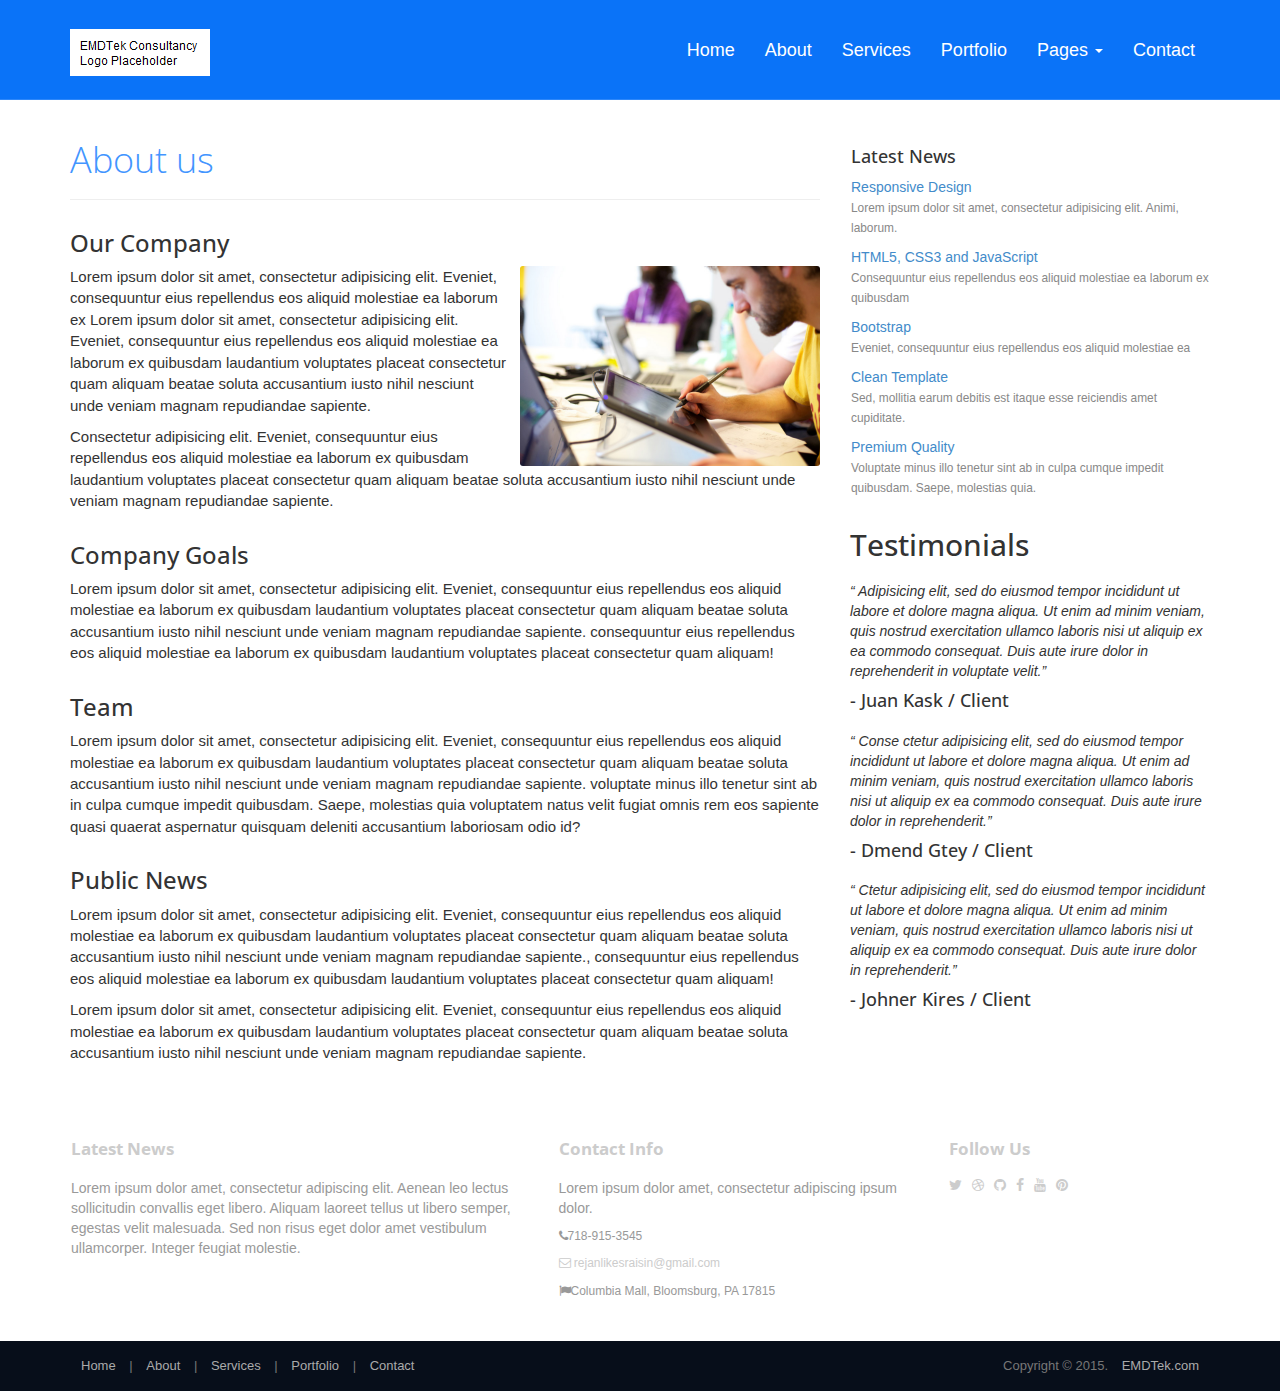
==== EDMTekSite/about.html @ 1e649f6c "few changes" ====
﻿<!DOCTYPE html>
<html lang="en">
<head>
	<meta charset="utf-8">
	<meta name="viewport" content="width=device-width, initial-scale=1.0">
	<meta name="description" content="EDMTek">
	<title>EDMTek</title>
	<link rel="favicon" href="assets/images/favicon.png">	
	<link rel="stylesheet" media="screen" href="http://fonts.googleapis.com/css?family=Open+Sans:300,400,700">
	<link rel="stylesheet" href="assets/css/bootstrap.min.css">
	<link rel="stylesheet" href="assets/css/font-awesome.min.css">
	<!-- Custom styles for our template -->
	<link rel="stylesheet" href="assets/css/bootstrap-theme.css" media="screen" >
	<link rel="stylesheet" href="assets/css/style.css">
	<!-- HTML5 shim and Respond.js IE8 support of HTML5 elements and media queries -->
	<!--[if lt IE 9]>
	<script src="assets/js/html5shiv.js"></script>
	<script src="assets/js/respond.min.js"></script>
	<![endif]-->
</head>

<body>
	<!-- Fixed navbar -->
	<div class="navbar navbar-inverse navbar-fixed-top headroom" >
		<div class="container">
			<div class="navbar-header">
				<!-- Button for smallest screens -->
				<button type="button" class="navbar-toggle" data-toggle="collapse" data-target=".navbar-collapse"><span class="icon-bar"></span> <span class="icon-bar"></span> <span class="icon-bar"></span> </button>
				<a class="navbar-brand" href="index.html"><img src="assets/images/logo.png" alt="EDMTek"></a>
			</div>
			<div class="navbar-collapse collapse">
				<ul class="nav navbar-nav pull-right">
					<li><a href="index.html">Home</a></li>
					<li class="active"><a href="about.html">About</a></li>
					<li><a href="services.html">Services</a></li>
					<li><a href="portfolio.html">Portfolio</a></li>
					<li class="dropdown">
						<a href="#" class="dropdown-toggle" data-toggle="dropdown">Pages <b class="caret"></b></a>
						<ul class="dropdown-menu">
							<li><a href="sidebar-right.html">Right Sidebar</a></li>
							<li><a href="#">Dummy Link1</a></li>
							<li><a href="#">Dummy Link2</a></li>
							<li><a href="#">Dummy Link3</a></li>
						</ul>
					</li>
					<li><a href="contact.html">Contact</a></li>
					
				</ul>
			</div><!--/.nav-collapse -->
		</div>
	</div> 
	<!-- /.navbar -->

	<header id="head" class="secondary"></header>

	<!-- container -->
	<div class="container">

		<div class="row">
			
			<!-- Article main content -->
			<article class="col-sm-8 maincontent">
				<header class="page-header">
					<h1 class="page-title">About us</h1>
				</header>
				<h3>Our Company</h3>
				<p><img src="assets/images/about.jpg" alt="" class="img-rounded pull-right" width="300" > Lorem ipsum dolor sit amet, consectetur adipisicing elit. Eveniet, consequuntur eius repellendus eos aliquid molestiae ea laborum ex Lorem ipsum dolor sit amet, consectetur adipisicing elit. Eveniet, consequuntur eius repellendus eos aliquid molestiae ea laborum ex quibusdam laudantium voluptates placeat consectetur quam aliquam beatae soluta accusantium iusto nihil nesciunt unde veniam magnam repudiandae sapiente.</p>
				<p>Consectetur adipisicing elit. Eveniet, consequuntur eius repellendus eos aliquid molestiae ea laborum ex quibusdam laudantium voluptates placeat consectetur quam aliquam beatae soluta accusantium iusto nihil nesciunt unde veniam magnam repudiandae sapiente.</p>
				<h3>Company Goals</h3>
				<p>Lorem ipsum dolor sit amet, consectetur adipisicing elit. Eveniet, consequuntur eius repellendus eos aliquid molestiae ea laborum ex quibusdam laudantium voluptates placeat consectetur quam aliquam beatae soluta accusantium iusto nihil nesciunt unde veniam magnam repudiandae sapiente. consequuntur eius repellendus eos aliquid molestiae ea laborum ex quibusdam laudantium voluptates placeat consectetur quam aliquam!</p>
				<h3>Team</h3>
				<p>Lorem ipsum dolor sit amet, consectetur adipisicing elit. Eveniet, consequuntur eius repellendus eos aliquid molestiae ea laborum ex quibusdam laudantium voluptates placeat consectetur quam aliquam beatae soluta accusantium iusto nihil nesciunt unde veniam magnam repudiandae sapiente. voluptate minus illo tenetur sint ab in culpa cumque impedit quibusdam. Saepe, molestias quia voluptatem natus velit fugiat omnis rem eos sapiente quasi quaerat aspernatur quisquam deleniti accusantium laboriosam odio id?</p>
				<h3>Public News</h3>
				<p>Lorem ipsum dolor sit amet, consectetur adipisicing elit. Eveniet, consequuntur eius repellendus eos aliquid molestiae ea laborum ex quibusdam laudantium voluptates placeat consectetur quam aliquam beatae soluta accusantium iusto nihil nesciunt unde veniam magnam repudiandae sapiente., consequuntur eius repellendus eos aliquid molestiae ea laborum ex quibusdam laudantium voluptates placeat consectetur quam aliquam!</p>
				<p>Lorem ipsum dolor sit amet, consectetur adipisicing elit. Eveniet, consequuntur eius repellendus eos aliquid molestiae ea laborum ex quibusdam laudantium voluptates placeat consectetur quam aliquam beatae soluta accusantium iusto nihil nesciunt unde veniam magnam repudiandae sapiente.</p>
				
			</article>
			<!-- /Article -->
			
			<!-- Sidebar -->
			<aside class="col-sm-4 sidebar sidebar-right">

				<div class="panel">
					<h4>Latest News</h4>
					<ul class="list-unstyled list-spaces">
						<li><a href="">Responsive Design</a><br><span class="small text-muted">Lorem ipsum dolor sit amet, consectetur adipisicing elit. Animi, laborum.</span></li>
						<li><a href="">HTML5, CSS3 and JavaScript</a><br><span class="small text-muted">Consequuntur eius repellendus eos aliquid molestiae ea laborum ex quibusdam</span></li>
						<li><a href="">Bootstrap</a><br><span class="small text-muted">Eveniet, consequuntur eius repellendus eos aliquid molestiae ea</span></li>
						<li><a href="">Clean Template</a><br><span class="small text-muted">Sed, mollitia earum debitis est itaque esse reiciendis amet cupiditate.</span></li>
						<li><a href="">Premium Quality</a><br><span class="small text-muted">Voluptate minus illo tenetur sint ab in culpa cumque impedit quibusdam. Saepe, molestias quia.</span></li>
					</ul>
				</div>
				
					 
		<div class="wrap one-line-heading"><h2 class="line">Testimonials</h2><div class="line-after" style="width: 198px;"></div></div>
		<ul class="testimonials">
		  <li><em>“ Adipisicing elit, sed do eiusmod tempor incididunt ut labore et dolore magna aliqua. Ut enim ad minim veniam, quis nostrud exercitation ullamco laboris nisi ut aliquip ex ea commodo consequat. Duis aute irure dolor in reprehenderit in voluptate velit.”</em><h4>- Juan Kask / Client</h4></li>
		  <li><em>“ Conse ctetur adipisicing elit, sed do eiusmod tempor incididunt ut labore et dolore magna aliqua. Ut enim ad minim veniam, quis nostrud exercitation ullamco laboris nisi ut aliquip ex ea commodo consequat. Duis aute irure dolor in reprehenderit.”</em><h4>- Dmend Gtey / Client</h4></li>
		  <li><em>“ Ctetur adipisicing elit, sed do eiusmod tempor incididunt ut labore et dolore magna aliqua. Ut enim ad minim veniam, quis nostrud exercitation ullamco laboris nisi ut aliquip ex ea commodo consequat. Duis aute irure dolor in reprehenderit.”</em><h4>- Johner Kires / Client</h4></li>
		</ul> 

			</aside>
			<!-- /Sidebar -->

		</div>
	</div>	<!-- /container -->
	
	<footer id="footer" class="top-space">

		<div class="footer1">
			<div class="container">
				<div class="row">
					<div class="col-md-5 panel">
						<h3 class="panel-title">Latest News</h3>
						<div class="panel-body">
							<p>Lorem ipsum dolor amet, consectetur adipiscing elit. Aenean leo lectus sollicitudin convallis eget libero. Aliquam laoreet tellus ut libero semper, egestas velit malesuada. Sed non risus eget dolor amet vestibulum ullamcorper. Integer feugiat molestie.</p> 
						</div>
					</div>

					<div class="col-md-4 panel contact"> 
						<h3 class="panel-title">Contact Info</h3>
						<div class="panel-body">
						<p>Lorem ipsum dolor amet, consectetur adipiscing ipsum dolor.</p>
						<ul>
						  <li><i class="fa fa-phone"></i>718-915-3545</li>
						  <li><a href="#"><i class="fa fa-envelope-o"></i> rejanlikesraisin@gmail.com</a></li>
						  <li><i class="fa fa-flag"></i>Columbia Mall, Bloomsburg, PA 17815</li>
						</ul> 
						</div>
					</div>

					<div class="col-md-3 panel">
						<h3 class="panel-title">Follow Us</h3>
						<div class="panel-body">
							<p class="follow-me-icons">
								<a href=""><i class="fa fa-twitter fa-2"></i></a>
								<a href=""><i class="fa fa-dribbble fa-2"></i></a>
								<a href=""><i class="fa fa-github fa-2"></i></a>
								<a href=""><i class="fa fa-facebook fa-2"></i></a>
								<a href=""><i class="fa fa-youtube fa-2"></i></a>
								<a href=""><i class="fa fa-pinterest fa-2"></i></a>
							</p>	
						</div>
					</div>
			
				</div> <!-- /row of panels -->
			</div>
		</div>

		<div class="footer2">
			<div class="container">
				<div class="row">
					
					<div class="col-md-6 panel">
						<div class="panel-body">
							<p class="simplenav">
								<a href="index.html">Home</a> | 
								<a href="about.html">About</a> |
								<a href="services.html">Services</a> |
								<a href="portfolio.html">Portfolio</a> |
								<a href="contact.html">Contact</a> 
							</p>
						</div>
					</div>

					<div class="col-md-6 panel">
						<div class="panel-body">
							<p class="text-right">
								Copyright &copy; 2015. <a href="http://emdtek.com/" rel="develop">EMDTek.com</a> 
							</p>
						</div>
					</div>

				</div> <!-- /row of panels -->
			</div>
		</div>

	</footer>	

	<!-- JavaScript libs are placed at the end of the document so the pages load faster -->
	<script src="http://ajax.googleapis.com/ajax/libs/jquery/1.10.2/jquery.min.js"></script>
	<script src="http://netdna.bootstrapcdn.com/bootstrap/3.0.0/js/bootstrap.min.js"></script>
	<script src="assets/js/headroom.min.js"></script>
	<script src="assets/js/jQuery.headroom.min.js"></script>
	<script src="assets/js/custom.js"></script>
</body>
</html>
---- EDMTekSite/assets/css/style.css ----
/*General*/
h1, h2, h3, h4, h5, h6 {
	font-family: "Open sans", Helvetica, Arial;
}
p {
	font-size: 15px;
}
h1, .h1, h2, .h2, h3, .h3 {
	margin-top: 30px;
}
blockquote {
	font-style: italic;
	font-family: Georgia;
	color: #999;
	margin: 30px 0 30px;
}
label {
	color: #777;
}
.herotxt h2 {
	font-size: 35px;
}
.herotxt p {
	font-size: 20px;
}
.highlight {
	margin-top: 40px;
	border-left: 1px solid rgba(255, 255, 255, 0.16);
}
.highlight:first-child {
	border: none;
}
element.style {
}
.headroom {
	-webkit-transition: all 0.4s ease-out;
	-moz-transition: all 0.4s ease-out;
	-o-transition: all 0.4s ease-out;
	transition: all 0.4s ease-out;
}
.navbar-nav .dropdown-menu {
	left: -5px;
	font-size: 13px;
	background-color: rgba(21, 76, 119, 0.95);
}
.navbar-inverse .navbar-nav > li > a, .navbar-inverse .navbar-nav > .open ul > a {
	color: rgba(255, 255, 255, 1);
}
.navbar-inverse {
	background: #0A73F8;
}
.navbar-nav>li>a {
	font-size: 18px;
}
.navbar-fixed-top, .navbar-fixed-bottom { 
z-index: 9999;
}
.btn-action, .btn-primary {
color: #FFEFD7;
background-image: -webkit-linear-gradient(top, #1ACEA9 0%, #149E82 100%);
background-image: linear-gradient(to bottom, #1ACEA9 0%, #149E82 100%);
}
/* Header */
#head {
	background: #181015 url( ../images/bg_header.jpg) no-repeat;
	background-size: cover;
	min-height: 520px;
	text-align: center;
	padding-top: 240px;
	color: white;
	font-family: "Open sans", Helvetica, Arial;
	font-weight: 300;
}
#head.secondary {
	height: 100px;
	min-height: 100px;
	padding-top: 0px;
}
#head .lead {
	font-family: "Open sans", Helvetica, Arial;
	font-size: 44px;
	margin-bottom: 6px;
	color: white;
	line-height: 1.15em;
}
#head .tagline {
	color: rgba(255,255,255,0.75);
	margin-bottom: 25px;
}
#head .tagline a {
	color: #fff;
}
#head .btn {
	margin-bottom: 10px;
}
#head .btn-default {
	text-shadow: none;
	background: transparent;
	color: rgba(255,255,255,.5);
	-webkit-box-shadow: inset 0px 0px 0px 3px rgba(255,255,255,.5);
	-moz-box-shadow: inset 0px 0px 0px 3px rgba(255,255,255,.5);
	box-shadow: inset 0px 0px 0px 3px rgba(255,255,255,.5);
	background: transparent;
}
#head .btn-default:hover,  #head .btn-default:focus {
	color: rgba(255,255,255,.8);
	-webkit-box-shadow: inset 0px 0px 0px 3px rgba(255,255,255,.8);
	-moz-box-shadow: inset 0px 0px 0px 3px rgba(255,255,255,.8);
	box-shadow: inset 0px 0px 0px 3px rgba(255,255,255,.8);
	background: transparent;
}
#head .btn-default:active,  #head .btn-default.active {
	color: #fff;
	-webkit-box-shadow: inset 0px 0px 0px 3px #fff;
	-moz-box-shadow: inset 0px 0px 0px 3px #fff;
	box-shadow: inset 0px 0px 0px 3px #fff;
	background: transparent;
}
.panel {
	margin-bottom: 0px;
	background-color: transparent;
	border: 1px solid transparent;
	border-radius: 0px;
	-webkit-box-shadow: none;
	box-shadow: none;
}
.panel-body {
	padding: 0px;
}
.sectionBox {
	padding: 35px 0 40px;
}
.btn-action, .btn-primary {
	color: #FFEFD7;
	background-image: -webkit-linear-gradient(top, #0ecfec 0%, #09bed9 100%);
	background-image: linear-gradient(to bottom, #0ecfec 0%, #09bed9 100%);
 filter: progid:DXImageTransform.Microsoft.gradient(startColorstr='#0ecfec22', endColorstr='#09bed900', GradientType=0);
 filter: progid:DXImageTransform.Microsoft.gradient(enabled = false);
	background-repeat: repeat-x;
	border: 0 none;
}
.btn-action:hover, .btn-primary:hover {
	background: #04a0b7;
}
.slideUp {
	top: -100px;
}
.headroom {
	-webkit-transition: all 0.4s ease-out;
	-moz-transition: all 0.4s ease-out;
	-o-transition: all 0.4s ease-out;
	transition: all 0.4s ease-out;
}
.serviceslist .btn {
	padding: 10px 38px;
	font-weight: bold;
	border: 0 none;
	-webkit-border-radius: 3px;
	-moz-border-radius: 3px;
	border-radius: 3px;
}
/* Highlights*/
.highlight {
	margin-top: 40px;
}
.h-caption {
	text-align: center;
}
.h-caption i {
	display: block;
	font-size: 54px;
	color: #fff;
	margin-bottom: 36px;
}
.h-caption h4 {
	color: #fff;
	font-size: 22px;
	font-weight: normal;
	margin-bottom: 20px;
}
.jumbotron p {
	font-size: inherit;
	color: #bdbdbd;
	font-size: 16px;
	padding: 0px 10px;
}
.h-body {
}
.jumbotron {
	background-color: #d44900;
}
.page-title {
	margin-top: 20px;
	font-weight: 300;
	color: #4295FF;
}
.text-muted {
	color: #888;
}
.breadcrumb {
	background: none;
	padding: 0;
	margin: 30px 0 0px 0;
}
ul.list-spaces li {
	margin-bottom: 10px;
}
.bgColor1 {
	background-color: #323a47;
	color: #fff;
}
.bgColor1 .fa {
	color: #fff;
}
/* Helpers */
.container-full {
	margin: 0 auto;
	width: 100%;
}
.top-space {
	margin-top: 35px;
}
.top-margin {
	margin-top: 20px;
}
img {
	max-width: 100%;
}
img.pull-right {
	margin-left: 10px;
}
img.pull-left {
	margin-right: 10px;
}
#map {
	width: 100%;
	height: 280px;
}
#social {
	margin-top: 50px;
	margin-bottom: 50px;
}
#social .wrapper {
	width: 340px;
	margin: 0 auto;
}
.sidebar {
	padding-top: 36px;
	padding-bottom: 30px;
}
.sidebar .panel {
	margin-bottom: 20px;
}
.sidebar h1, .sidebar .h1, .sidebar h2, .sidebar .h2, .sidebar h3, .sidebar .h3 {
	margin-top: 20px;
}
/* Footer */
.footer1 {
	background: #fff;
	padding: 30px 0 0 0;
	font-size: 12px;
	color: #999;
}
.footer1 a {
	color: #ccc;
}
.footer1 a:hover {
	color: #fff;
}
.footer1 .panel {
	margin-bottom: 30px;
}
.footer1 .panel-title {
	font-size: 17px;
	font-weight: bold;
	color: #ccc;
	margin: 0 0 20px;
}
.footer1 .entry-meta {
	border-top: 1px solid #ccc;
	border-bottom: 1px solid #ccc;
	margin: 0 0 35px 0;
	padding: 2px 0;
	color: #888888;
	font-size: 12px;
	font-size: 0.75rem;
}
.footer1 .entry-meta a {
	color: #333333;
}
.footer1 .entry-meta .meta-in {
	border-top: 1px solid #ccc;
	border-bottom: 1px solid #ccc;
	padding: 10px 0;
}
.follow-me-icons {
	font-size: 30px;
}
.follow-me-icons i {
	float: left;
	margin: 0 10px 0 0;
}
.footer2 {
	background: #070E1A;
	padding: 15px 0;
	color: #777;
	font-size: 13px;
}
.footer2 a {
	color: #aaa;
	padding: 0px 10px;
	font-size: 13px;
}
.footer1 p {
	font-size: 14px;
}
.footer2 a:hover {
	color: #fff;
}
.footer2 p {
	margin: 0;
	font-size: 13px;
}
.panel-simplenav {
	margin-left: -5px;
}
.panel-simplenav a {
	margin: 0 5px;
}
/* carousel */
#quote-carousel {
	padding: 0 10px 30px 10px;
	margin-top: 30px 0px 0px;
}
/* Control buttons  */
#quote-carousel .carousel-control {
	background: none;
	color: #222;
	font-size: 2.3em;
	text-shadow: none;
	margin-top: 30px;
}
/* Previous button  */
#quote-carousel .carousel-control.left {
	left: -12px;
}
/* Next button  */
#quote-carousel .carousel-control.right {
	right: -12px !important;
}
/* Changes the position of the indicators */
#quote-carousel .carousel-indicators {
	right: 50%;
	top: auto;
	bottom: 0px;
	margin-right: -19px;
}
/* Changes the color of the indicators */
#quote-carousel .carousel-indicators li {
	background: #c0c0c0;
}
.item p {
	font-size: 16px;
}
#quote-carousel .carousel-indicators .active {
	background: #333333;
}
#quote-carousel img {
	width: 250px;
	height: 100px;
}
/* End carousel */

.item blockquote {
	border-left: none;
	margin: 0;
}
.item blockquote img {
	margin-bottom: 10px;
}
.item blockquote p:before {
	content: "\f10d";
	font-family: 'Fontawesome';
	float: left;
	margin-right: 10px;
}
.contact ul {
	padding: 0px;
}
.contact ul li {
	margin-bottom: 10px;
	list-style: none;
}
footer ul li {
	list-style: none;
}
#map-canvas {
	height: 100%;
	margin: 0px;
	padding: 0px
}
.thumbnail h4{
font-weight:600;
}
/* ------- */
.one-line-heading {
text-align: left;
}
.testimonials {
list-style: none;
padding: 0;
margin: 0;
}
.testimonials li {
padding: 10px 0 10px 0;
}
em {
font-style: italic;
}
.testimonials li h4 {
padding-top: 10px;
margin: 0;
}

.isotopeWrapper article {
	margin-bottom: 30px;
}
#portfolio {
}
#portfolio img {
	width: 100%;
}
#portfolio article p {
	margin-bottom: 1.45em;
	/*set next row on the baseline*/
}
nav#filter {
	margin-bottom: 1.5em;
}
nav#filter li {
	display: inline-block;
	margin: 0 0 0 5px;
}
nav#filter a {
	padding: 4px 12px;
	line-height: 20px;
	border: 1px solid #323a47;
	text-decoration: none;
	color: #323a47;
}
nav#filter a.current {
	background: #323a47;
	color: #fff;
}
.iconColor .fa {
	color: #ee0c45;
}
.portfolio-items article img {
	width: 100%;
}
.portfolio-item {
	display: block;
	position: relative;
	-webkit-transition: all 0.2s ease-in-out;
	-moz-transition: all 0.2s ease-in-out;
	-o-transition: all 0.2s ease-in-out;
	transition: all 0.2s ease-in-out;
}
.portfolio-item img {
	-webkit-transition: all 300ms linear;
	-moz-transition: all 300ms linear;
	-o-transition: all 300ms linear;
	-ms-transition: all 300ms linear;
	transition: all 300ms linear;
}
.portfolio-item .portfolio-desc {
	display: block;
	opacity: 0;
	position: absolute;
	width: 100%;
	left: 0;
	top: 0;
	color: rgba(220, 220, 220, 1);
}
.fancybox-overlay {
	background: rgba(0, 0, 0, 0.64);
}
.portfolio-item:hover .portfolio-desc {
	padding-top: 20%;
	height: 100%;
	transition: all 200ms ease-in-out 0s;
	opacity: 1;
	background: rgba(24, 123, 189, 0.66);
}
.isotope-item {
	margin-bottom: 25px;
	display: inline-block;
	list-style: none;
}
.portfolio-item .portfolio-desc a {
	color: #fff;
	text-align: center;
	display: block;
}
.portfolio-item .portfolio-desc a:hover {
	/*text-shadow: 2px 2px 1px rgba(0, 0, 0, 0.7);*/
	text-decoration: none;
}
.portfolio-item .portfolio-desc .folio-info {
	top: -20px;
	padding: 30px;
	height: 0;
	opacity: 0;
	position: relative;
}
.portfolio-item:hover .folio-info {
	height: 100%;
	opacity: 1;
	transition: all 500ms ease-in-out 0s;
	top: 5px;
}
.portfolio-item .portfolio-desc .folio-info h5 {
	text-transform: uppercase;
	text-align: center;
	font-weight: bold;
	font-size: 1.4em;
}
.portfolio-item .portfolio-desc .folio-info p {
	color: #ffffff;
	font-size: 12px;
}
#quote-carousel .carousel-indicators li {
	display: inline-block;
	margin: 0px 5px;
	width: 25px;
	height: 8px;
	border-radius:0px !important;
}
/**
  MEDIA QUERIES
*/
@media (max-width: 767px) {
#head {
	min-height: 420px;
	padding-top: 160px;
}
#head .lead {
	font-size: 34px;
}
}

/* Small devices (tablets, 768px and up) */
@media (min-width: 768px) {
#quote-carousel {
	margin-bottom: 0;
	padding: 0 40px 30px 40px;
	margin-top: 30px;
}
}

@media (max-width: 767px) {
.navbar-collapse ul {
	text-align: right;
	margin-right: 0px;
}
}

/* Small devices (tablets, up to 768px) */
@media (max-width: 768px) {
/* Make the indicators larger for easier clicking with fingers/thumb on mobile */    
#quote-carousel .carousel-indicators {
	bottom: -20px !important;
}
.navbar-inverse .navbar-collapse, .navbar-inverse .navbar-form {
	border-color: #101010;
	overflow: hidden;
}
.navbar-inverse .navbar-nav .open .dropdown-menu>li>a {
	color: #fff;
}
#quote-carousel .carousel-indicators li {
	display: inline-block;
	margin: 0px 5px;
	width: 25px;
	height: 15px;
	border-radius:0px !important;
}

#quote-carousel .carousel-indicators li.active {
	margin: 0px 5px;
	width: 20px;
	height: 20px;
}
}
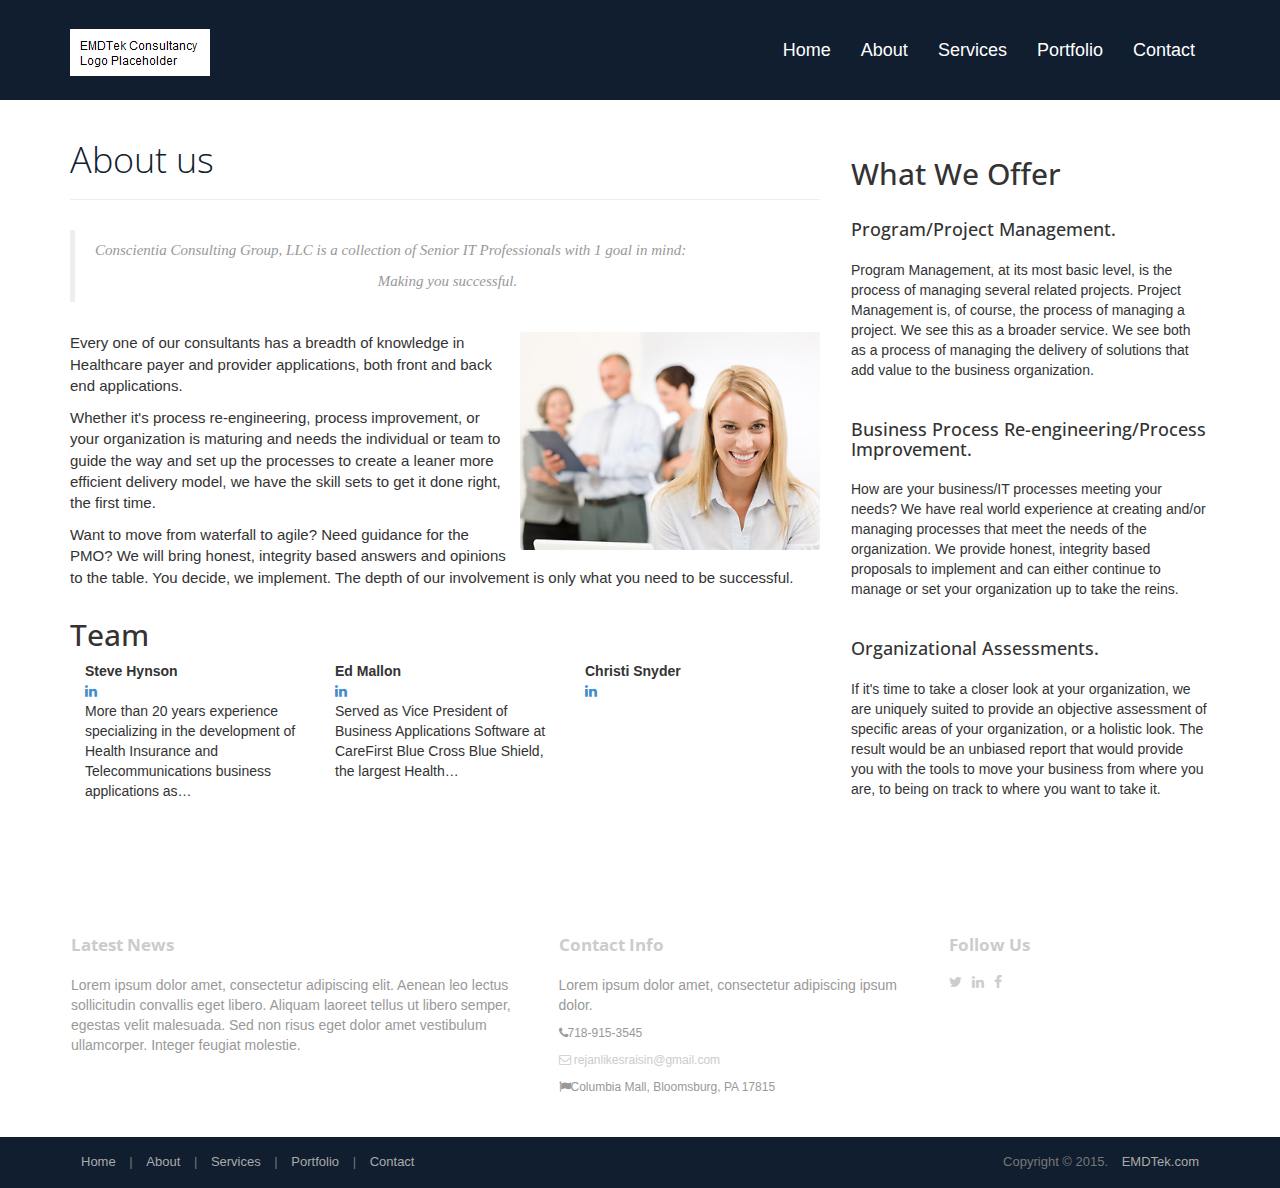
==== commit a3efb7a0: "Content changes" ====
--- a/EDMTekSite/about.html
+++ b/EDMTekSite/about.html
@@ -1,187 +1,196 @@
 ﻿<!DOCTYPE html>
 <html lang="en">
 <head>
-	<meta charset="utf-8">
-	<meta name="viewport" content="width=device-width, initial-scale=1.0">
-	<meta name="description" content="EDMTek">
-	<title>EDMTek</title>
-	<link rel="favicon" href="assets/images/favicon.png">	
-	<link rel="stylesheet" media="screen" href="http://fonts.googleapis.com/css?family=Open+Sans:300,400,700">
-	<link rel="stylesheet" href="assets/css/bootstrap.min.css">
-	<link rel="stylesheet" href="assets/css/font-awesome.min.css">
-	<!-- Custom styles for our template -->
-	<link rel="stylesheet" href="assets/css/bootstrap-theme.css" media="screen" >
-	<link rel="stylesheet" href="assets/css/style.css">
-	<!-- HTML5 shim and Respond.js IE8 support of HTML5 elements and media queries -->
-	<!--[if lt IE 9]>
-	<script src="assets/js/html5shiv.js"></script>
-	<script src="assets/js/respond.min.js"></script>
-	<![endif]-->
+    <meta charset="utf-8">
+    <meta name="viewport" content="width=device-width, initial-scale=1.0">
+    <meta name="description" content="MCG Consulting Inc.">
+    <title>MCG Consulting Inc.</title>
+    <link rel="favicon" href="assets/images/favicon.png">
+    <link rel="stylesheet" media="screen" href="http://fonts.googleapis.com/css?family=Open+Sans:300,400,700">
+    <link rel="stylesheet" href="assets/css/bootstrap.min.css">
+    <link rel="stylesheet" href="assets/css/font-awesome.min.css">
+    <!-- Custom styles for our template -->
+    <link rel="stylesheet" href="assets/css/bootstrap-theme.css" media="screen">
+    <link rel="stylesheet" href="assets/css/style.css">
+    <!-- HTML5 shim and Respond.js IE8 support of HTML5 elements and media queries -->
+    <!--[if lt IE 9]>
+    <script src="assets/js/html5shiv.js"></script>
+    <script src="assets/js/respond.min.js"></script>
+    <![endif]-->
 </head>
 
 <body>
-	<!-- Fixed navbar -->
-	<div class="navbar navbar-inverse navbar-fixed-top headroom" >
-		<div class="container">
-			<div class="navbar-header">
-				<!-- Button for smallest screens -->
-				<button type="button" class="navbar-toggle" data-toggle="collapse" data-target=".navbar-collapse"><span class="icon-bar"></span> <span class="icon-bar"></span> <span class="icon-bar"></span> </button>
-				<a class="navbar-brand" href="index.html"><img src="assets/images/logo.png" alt="EDMTek"></a>
-			</div>
-			<div class="navbar-collapse collapse">
-				<ul class="nav navbar-nav pull-right">
-					<li><a href="index.html">Home</a></li>
-					<li class="active"><a href="about.html">About</a></li>
-					<li><a href="services.html">Services</a></li>
-					<li><a href="portfolio.html">Portfolio</a></li>
-					<li class="dropdown">
-						<a href="#" class="dropdown-toggle" data-toggle="dropdown">Pages <b class="caret"></b></a>
-						<ul class="dropdown-menu">
-							<li><a href="sidebar-right.html">Right Sidebar</a></li>
-							<li><a href="#">Dummy Link1</a></li>
-							<li><a href="#">Dummy Link2</a></li>
-							<li><a href="#">Dummy Link3</a></li>
-						</ul>
-					</li>
-					<li><a href="contact.html">Contact</a></li>
-					
-				</ul>
-			</div><!--/.nav-collapse -->
-		</div>
-	</div> 
-	<!-- /.navbar -->
+    <!-- Fixed navbar -->
+    <div class="navbar navbar-inverse navbar-fixed-top headroom">
+        <div class="container">
+            <div class="navbar-header">
+                <!-- Button for smallest screens -->
+                <button type="button" class="navbar-toggle" data-toggle="collapse" data-target=".navbar-collapse"><span class="icon-bar"></span> <span class="icon-bar"></span> <span class="icon-bar"></span> </button>
+                <a class="navbar-brand" href="index.html"><img src="assets/images/logo.png" alt="MCG Consulting Inc."></a>
+            </div>
+            <div class="navbar-collapse collapse">
+                <ul class="nav navbar-nav pull-right">
+                    <li><a href="index.html">Home</a></li>
+                    <li class="active"><a href="about.html">About</a></li>
+                    <li><a href="services.html">Services</a></li>
+                    <li><a href="portfolio.html">Portfolio</a></li>
+                    <li><a href="contact.html">Contact</a></li>
+                </ul>
+            </div><!--/.nav-collapse -->
+        </div>
+    </div>
+    <!-- /.navbar -->
 
-	<header id="head" class="secondary"></header>
+    <header id="head" class="secondary"></header>
 
-	<!-- container -->
-	<div class="container">
+    <!-- container -->
+    <div class="container">
 
-		<div class="row">
-			
-			<!-- Article main content -->
-			<article class="col-sm-8 maincontent">
-				<header class="page-header">
-					<h1 class="page-title">About us</h1>
-				</header>
-				<h3>Our Company</h3>
-				<p><img src="assets/images/about.jpg" alt="" class="img-rounded pull-right" width="300" > Lorem ipsum dolor sit amet, consectetur adipisicing elit. Eveniet, consequuntur eius repellendus eos aliquid molestiae ea laborum ex Lorem ipsum dolor sit amet, consectetur adipisicing elit. Eveniet, consequuntur eius repellendus eos aliquid molestiae ea laborum ex quibusdam laudantium voluptates placeat consectetur quam aliquam beatae soluta accusantium iusto nihil nesciunt unde veniam magnam repudiandae sapiente.</p>
-				<p>Consectetur adipisicing elit. Eveniet, consequuntur eius repellendus eos aliquid molestiae ea laborum ex quibusdam laudantium voluptates placeat consectetur quam aliquam beatae soluta accusantium iusto nihil nesciunt unde veniam magnam repudiandae sapiente.</p>
-				<h3>Company Goals</h3>
-				<p>Lorem ipsum dolor sit amet, consectetur adipisicing elit. Eveniet, consequuntur eius repellendus eos aliquid molestiae ea laborum ex quibusdam laudantium voluptates placeat consectetur quam aliquam beatae soluta accusantium iusto nihil nesciunt unde veniam magnam repudiandae sapiente. consequuntur eius repellendus eos aliquid molestiae ea laborum ex quibusdam laudantium voluptates placeat consectetur quam aliquam!</p>
-				<h3>Team</h3>
-				<p>Lorem ipsum dolor sit amet, consectetur adipisicing elit. Eveniet, consequuntur eius repellendus eos aliquid molestiae ea laborum ex quibusdam laudantium voluptates placeat consectetur quam aliquam beatae soluta accusantium iusto nihil nesciunt unde veniam magnam repudiandae sapiente. voluptate minus illo tenetur sint ab in culpa cumque impedit quibusdam. Saepe, molestias quia voluptatem natus velit fugiat omnis rem eos sapiente quasi quaerat aspernatur quisquam deleniti accusantium laboriosam odio id?</p>
-				<h3>Public News</h3>
-				<p>Lorem ipsum dolor sit amet, consectetur adipisicing elit. Eveniet, consequuntur eius repellendus eos aliquid molestiae ea laborum ex quibusdam laudantium voluptates placeat consectetur quam aliquam beatae soluta accusantium iusto nihil nesciunt unde veniam magnam repudiandae sapiente., consequuntur eius repellendus eos aliquid molestiae ea laborum ex quibusdam laudantium voluptates placeat consectetur quam aliquam!</p>
-				<p>Lorem ipsum dolor sit amet, consectetur adipisicing elit. Eveniet, consequuntur eius repellendus eos aliquid molestiae ea laborum ex quibusdam laudantium voluptates placeat consectetur quam aliquam beatae soluta accusantium iusto nihil nesciunt unde veniam magnam repudiandae sapiente.</p>
-				
-			</article>
-			<!-- /Article -->
-			
-			<!-- Sidebar -->
-			<aside class="col-sm-4 sidebar sidebar-right">
+        <div class="row">
 
-				<div class="panel">
-					<h4>Latest News</h4>
-					<ul class="list-unstyled list-spaces">
-						<li><a href="">Responsive Design</a><br><span class="small text-muted">Lorem ipsum dolor sit amet, consectetur adipisicing elit. Animi, laborum.</span></li>
-						<li><a href="">HTML5, CSS3 and JavaScript</a><br><span class="small text-muted">Consequuntur eius repellendus eos aliquid molestiae ea laborum ex quibusdam</span></li>
-						<li><a href="">Bootstrap</a><br><span class="small text-muted">Eveniet, consequuntur eius repellendus eos aliquid molestiae ea</span></li>
-						<li><a href="">Clean Template</a><br><span class="small text-muted">Sed, mollitia earum debitis est itaque esse reiciendis amet cupiditate.</span></li>
-						<li><a href="">Premium Quality</a><br><span class="small text-muted">Voluptate minus illo tenetur sint ab in culpa cumque impedit quibusdam. Saepe, molestias quia.</span></li>
-					</ul>
-				</div>
-				
-					 
-		<div class="wrap one-line-heading"><h2 class="line">Testimonials</h2><div class="line-after" style="width: 198px;"></div></div>
-		<ul class="testimonials">
-		  <li><em>“ Adipisicing elit, sed do eiusmod tempor incididunt ut labore et dolore magna aliqua. Ut enim ad minim veniam, quis nostrud exercitation ullamco laboris nisi ut aliquip ex ea commodo consequat. Duis aute irure dolor in reprehenderit in voluptate velit.”</em><h4>- Juan Kask / Client</h4></li>
-		  <li><em>“ Conse ctetur adipisicing elit, sed do eiusmod tempor incididunt ut labore et dolore magna aliqua. Ut enim ad minim veniam, quis nostrud exercitation ullamco laboris nisi ut aliquip ex ea commodo consequat. Duis aute irure dolor in reprehenderit.”</em><h4>- Dmend Gtey / Client</h4></li>
-		  <li><em>“ Ctetur adipisicing elit, sed do eiusmod tempor incididunt ut labore et dolore magna aliqua. Ut enim ad minim veniam, quis nostrud exercitation ullamco laboris nisi ut aliquip ex ea commodo consequat. Duis aute irure dolor in reprehenderit.”</em><h4>- Johner Kires / Client</h4></li>
-		</ul> 
+            <!-- Article main content -->
+            <article class="col-sm-8 maincontent">
+                <header class="page-header">
+                    <h1 class="page-title">About us</h1>
+                </header>
 
-			</aside>
-			<!-- /Sidebar -->
+                <blockquote>
+                    <p>Conscientia Consulting Group, LLC is a collection of Senior IT Professionals with 1 goal in mind:</p>
+                    <p class="text-center">Making you successful.</p>
+                </blockquote>
+                <p><img src="assets/images/about.jpg" alt="" class="img-rounded pull-right" width="300"> </p>
+                <p>Every one of our consultants has a breadth of knowledge in Healthcare payer and provider applications, both front and back end applications.</p>
+                <p>Whether it's process re-engineering, process improvement, or your organization is maturing and needs the individual or team to guide the way and set up the processes to create a leaner more efficient delivery model, we have the skill sets to get it done right, the first time.</p>
+                <p>Want to move from waterfall to agile?  Need guidance for the PMO?  We will bring honest, integrity based answers and opinions to the table.  You decide, we implement.  The depth of our involvement is only what you need to be successful.</p>
+                <h2>Team</h2>
+                <div class="container-fluid">
+                    <div class="row">
+                        <div class="col-md-4">
+                            <address>
+                                <strong>Steve Hynson</strong><br>
+                                <a href="http://www.linkedin.com/in/stevehynson"><i class="fa fa-linkedin fa-2"></i></a><br>
+                                More than 20 years experience specializing in the development of Health Insurance and Telecommunications business applications as…
+                            </address>
+                        </div>
+                        <div class="col-md-4">
+                            <address>
+                                <strong>Ed Mallon</strong><br>
+                                <a href="http://www.linkedin.com/in/emallon"><i class="fa fa-linkedin fa-2"></i></a><br>
+                                Served as Vice President of Business Applications Software at CareFirst Blue Cross Blue Shield, the largest Health…
+                            </address>
+                        </div>
+                        <div class="col-md-4">
+                            <address>
+                                <strong>Christi Snyder</strong><br>
+                                <a href="http://www.linkedin.com/in/christilsnyder" title=""><i class="fa fa-linkedin fa-2"></i></a><br>
+                            </address>
+                        </div>
+                    </div>
+                </div>
+            </article>
+            <!-- /Article -->
+            <!-- Sidebar -->
+            <aside class="col-sm-4 sidebar sidebar-right">
+                <div class="panel">
+                    <div class="wrap one-line-heading">
+                        <h2 class="line">What We Offer</h2>
+                        <div class="line-after" style="width: 198px;"></div>
+                    </div>
+                    <ul class="list-unstyled list-spaces testimonials">
+                        <li>
+                            <h4>Program/Project Management.</h4><br>
+                            <span>Program Management, at its most basic level, is the process of managing several related projects. Project Management is, of course, the process of managing a project. We see this as a broader service. We see both as a process of managing the delivery of solutions that add value to the business organization.</span>
+                        </li>
+                        <li>
+                            <h4>Business Process Re-engineering/Process Improvement.</h4><br>
+                            <span>How are your business/IT processes meeting your needs? We have real world experience at creating and/or managing processes that meet the needs of the organization. We provide honest, integrity based proposals to implement and can either continue to manage or set your organization up to take the reins.</span>
+                        </li>
+                        <li>
+                            <h4>Organizational Assessments.</h4><br>
+                            <span>If it's time to take a closer look at your organization, we are uniquely suited to provide an objective assessment of specific areas of your organization, or a holistic look. The result would be an unbiased report that would provide you with the tools to move your business from where you are, to being on track to where you want to take it.</span>
+                        </li>
+                    </ul>
+                </div>
+            </aside>
+            <!-- /Sidebar -->
 
-		</div>
-	</div>	<!-- /container -->
-	
-	<footer id="footer" class="top-space">
+        </div>
+    </div>	<!-- /container -->
 
-		<div class="footer1">
-			<div class="container">
-				<div class="row">
-					<div class="col-md-5 panel">
-						<h3 class="panel-title">Latest News</h3>
-						<div class="panel-body">
-							<p>Lorem ipsum dolor amet, consectetur adipiscing elit. Aenean leo lectus sollicitudin convallis eget libero. Aliquam laoreet tellus ut libero semper, egestas velit malesuada. Sed non risus eget dolor amet vestibulum ullamcorper. Integer feugiat molestie.</p> 
-						</div>
-					</div>
+    <footer id="footer" class="top-space">
 
-					<div class="col-md-4 panel contact"> 
-						<h3 class="panel-title">Contact Info</h3>
-						<div class="panel-body">
-						<p>Lorem ipsum dolor amet, consectetur adipiscing ipsum dolor.</p>
-						<ul>
-						  <li><i class="fa fa-phone"></i>718-915-3545</li>
-						  <li><a href="#"><i class="fa fa-envelope-o"></i> rejanlikesraisin@gmail.com</a></li>
-						  <li><i class="fa fa-flag"></i>Columbia Mall, Bloomsburg, PA 17815</li>
-						</ul> 
-						</div>
-					</div>
+        <div class="footer1">
+            <div class="container">
+                <div class="row">
+                    <div class="col-md-5 panel">
+                        <h3 class="panel-title">Latest News</h3>
+                        <div class="panel-body">
+                            <p>Lorem ipsum dolor amet, consectetur adipiscing elit. Aenean leo lectus sollicitudin convallis eget libero. Aliquam laoreet tellus ut libero semper, egestas velit malesuada. Sed non risus eget dolor amet vestibulum ullamcorper. Integer feugiat molestie.</p>
+                        </div>
+                    </div>
 
-					<div class="col-md-3 panel">
-						<h3 class="panel-title">Follow Us</h3>
-						<div class="panel-body">
-							<p class="follow-me-icons">
-								<a href=""><i class="fa fa-twitter fa-2"></i></a>
-								<a href=""><i class="fa fa-dribbble fa-2"></i></a>
-								<a href=""><i class="fa fa-github fa-2"></i></a>
-								<a href=""><i class="fa fa-facebook fa-2"></i></a>
-								<a href=""><i class="fa fa-youtube fa-2"></i></a>
-								<a href=""><i class="fa fa-pinterest fa-2"></i></a>
-							</p>	
-						</div>
-					</div>
-			
-				</div> <!-- /row of panels -->
-			</div>
-		</div>
+                    <div class="col-md-4 panel contact">
+                        <h3 class="panel-title">Contact Info</h3>
+                        <div class="panel-body">
+                            <p>Lorem ipsum dolor amet, consectetur adipiscing ipsum dolor.</p>
+                            <ul>
+                                <li><i class="fa fa-phone"></i>718-915-3545</li>
+                                <li><a href="#"><i class="fa fa-envelope-o"></i> rejanlikesraisin@gmail.com</a></li>
+                                <li><i class="fa fa-flag"></i>Columbia Mall, Bloomsburg, PA 17815</li>
+                            </ul>
+                        </div>
+                    </div>
 
-		<div class="footer2">
-			<div class="container">
-				<div class="row">
-					
-					<div class="col-md-6 panel">
-						<div class="panel-body">
-							<p class="simplenav">
-								<a href="index.html">Home</a> | 
-								<a href="about.html">About</a> |
-								<a href="services.html">Services</a> |
-								<a href="portfolio.html">Portfolio</a> |
-								<a href="contact.html">Contact</a> 
-							</p>
-						</div>
-					</div>
+                    <div class="col-md-3 panel">
+                        <h3 class="panel-title">Follow Us</h3>
+                        <div class="panel-body">
+                            <p class="follow-me-icons">
+                                <a href=""><i class="fa fa-twitter fa-2"></i></a>
+                                <a href=""><i class="fa fa-linkedin fa-2"></i></a>
+                                <a href=""><i class="fa fa-facebook fa-2"></i></a>
+                            </p>
+                        </div>
+                    </div>
 
-					<div class="col-md-6 panel">
-						<div class="panel-body">
-							<p class="text-right">
-								Copyright &copy; 2015. <a href="http://emdtek.com/" rel="develop">EMDTek.com</a> 
-							</p>
-						</div>
-					</div>
+                </div> <!-- /row of panels -->
+            </div>
+        </div>
 
-				</div> <!-- /row of panels -->
-			</div>
-		</div>
+        <div class="footer2">
+            <div class="container">
+                <div class="row">
 
-	</footer>	
+                    <div class="col-md-6 panel">
+                        <div class="panel-body">
+                            <p class="simplenav">
+                                <a href="index.html">Home</a> |
+                                <a href="about.html">About</a> |
+                                <a href="services.html">Services</a> |
+                                <a href="portfolio.html">Portfolio</a> |
+                                <a href="contact.html">Contact</a>
+                            </p>
+                        </div>
+                    </div>
 
-	<!-- JavaScript libs are placed at the end of the document so the pages load faster -->
-	<script src="http://ajax.googleapis.com/ajax/libs/jquery/1.10.2/jquery.min.js"></script>
-	<script src="http://netdna.bootstrapcdn.com/bootstrap/3.0.0/js/bootstrap.min.js"></script>
-	<script src="assets/js/headroom.min.js"></script>
-	<script src="assets/js/jQuery.headroom.min.js"></script>
-	<script src="assets/js/custom.js"></script>
+                    <div class="col-md-6 panel">
+                        <div class="panel-body">
+                            <p class="text-right">
+                                Copyright &copy; 2015. <a href="http://emdtek.com/" rel="develop">EMDTek.com</a>
+                            </p>
+                        </div>
+                    </div>
+
+                </div> <!-- /row of panels -->
+            </div>
+        </div>
+
+    </footer>
+
+    <!-- JavaScript libs are placed at the end of the document so the pages load faster -->
+    <script src="http://ajax.googleapis.com/ajax/libs/jquery/1.10.2/jquery.min.js"></script>
+    <script src="http://netdna.bootstrapcdn.com/bootstrap/3.0.0/js/bootstrap.min.js"></script>
+    <script src="assets/js/headroom.min.js"></script>
+    <script src="assets/js/jQuery.headroom.min.js"></script>
+    <script src="assets/js/custom.js"></script>
 </body>
-</html>+</html> --- a/EDMTekSite/assets/css/style.css
+++ b/EDMTekSite/assets/css/style.css
@@ -47,7 +47,8 @@
 	color: rgba(255, 255, 255, 1);
 }
 .navbar-inverse {
-	background: #0A73F8;
+	background: #101e2f;
+    border-color: #101e2f;
 }
 .navbar-nav>li>a {
 	font-size: 18px;
@@ -62,11 +63,11 @@
 }
 /* Header */
 #head {
-	background: #181015 url( ../images/bg_header.jpg) no-repeat;
+	background: #101e2f url( ../images/bg_header.jpg) no-repeat;
 	background-size: cover;
-	min-height: 520px;
+	min-height: 420px;
 	text-align: center;
-	padding-top: 240px;
+	padding-top: 140px;
 	color: white;
 	font-family: "Open sans", Helvetica, Arial;
 	font-weight: 300;
@@ -192,7 +193,7 @@
 .page-title {
 	margin-top: 20px;
 	font-weight: 300;
-	color: #4295FF;
+	color: #101e2f;
 }
 .text-muted {
 	color: #888;
@@ -301,7 +302,7 @@
 	margin: 0 10px 0 0;
 }
 .footer2 {
-	background: #070E1A;
+	background: #101e2f;
 	padding: 15px 0;
 	color: #777;
 	font-size: 13px;
@@ -572,7 +573,7 @@
 	bottom: -20px !important;
 }
 .navbar-inverse .navbar-collapse, .navbar-inverse .navbar-form {
-	border-color: #101010;
+	border-color: #101E2F;
 	overflow: hidden;
 }
 .navbar-inverse .navbar-nav .open .dropdown-menu>li>a {
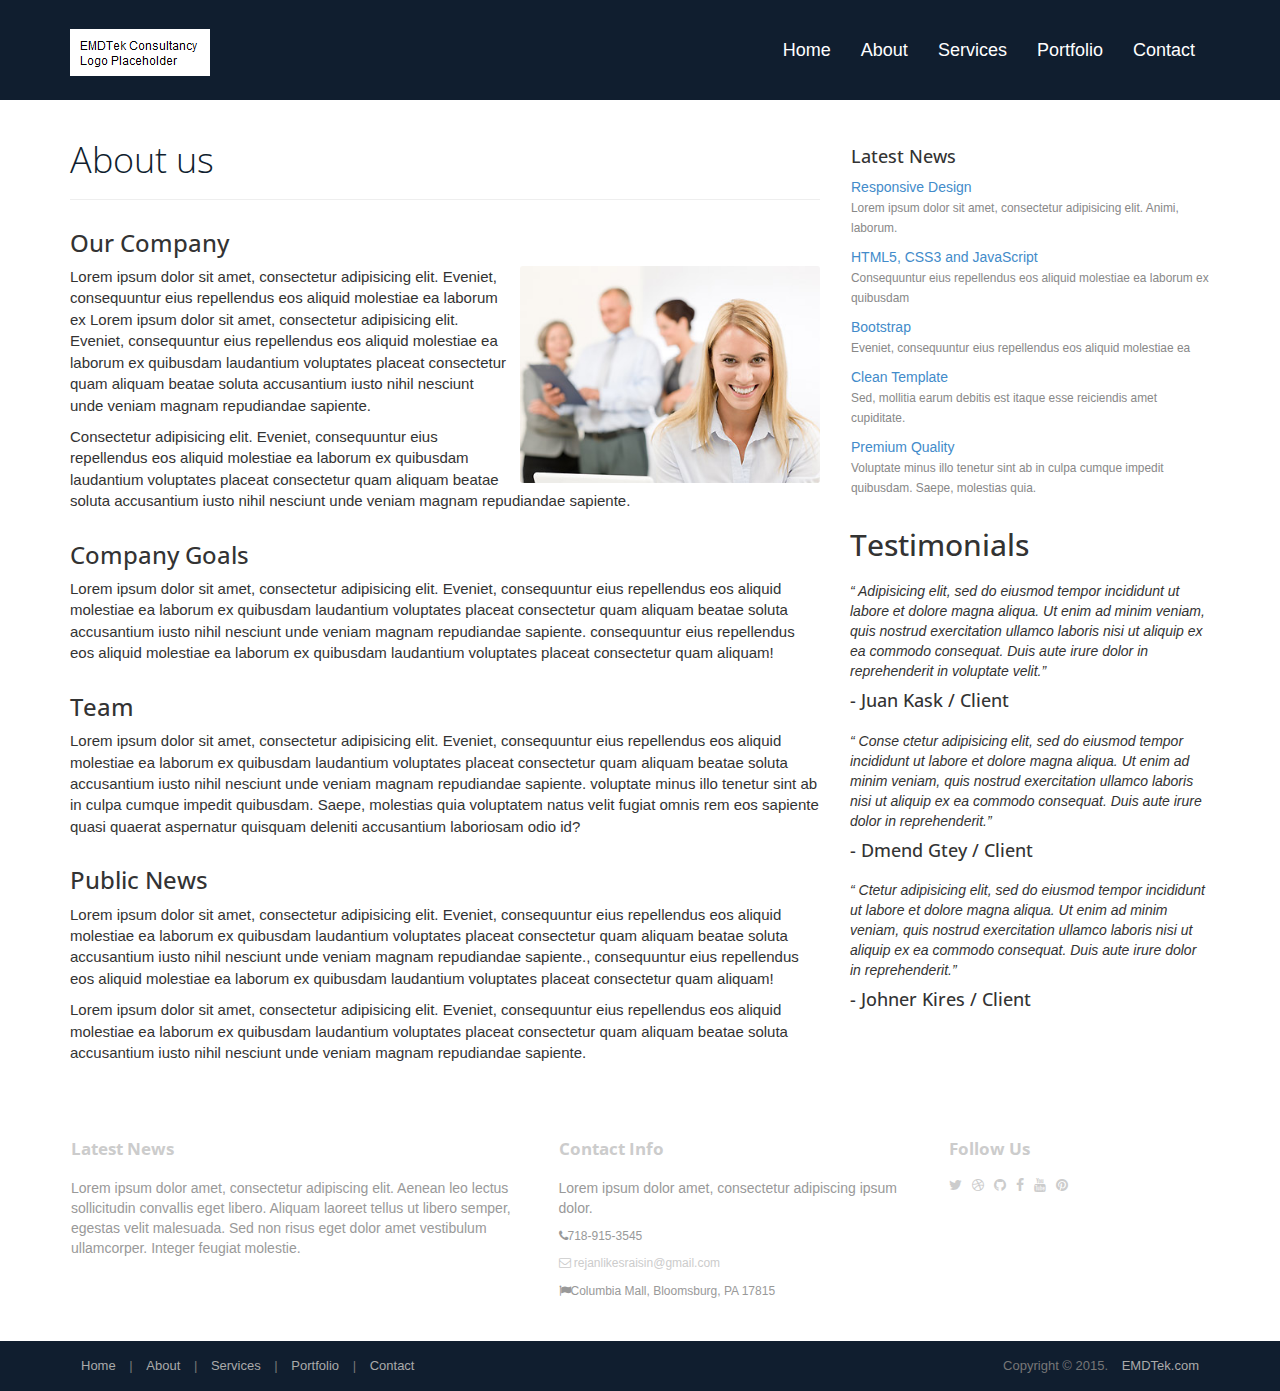
==== commit cee41149: "Link changes" ====
--- a/EDMTekSite/about.html
+++ b/EDMTekSite/about.html
@@ -1,196 +1,178 @@
 ﻿<!DOCTYPE html>
 <html lang="en">
 <head>
-    <meta charset="utf-8">
-    <meta name="viewport" content="width=device-width, initial-scale=1.0">
-    <meta name="description" content="MCG Consulting Inc.">
-    <title>MCG Consulting Inc.</title>
-    <link rel="favicon" href="assets/images/favicon.png">
-    <link rel="stylesheet" media="screen" href="http://fonts.googleapis.com/css?family=Open+Sans:300,400,700">
-    <link rel="stylesheet" href="assets/css/bootstrap.min.css">
-    <link rel="stylesheet" href="assets/css/font-awesome.min.css">
-    <!-- Custom styles for our template -->
-    <link rel="stylesheet" href="assets/css/bootstrap-theme.css" media="screen">
-    <link rel="stylesheet" href="assets/css/style.css">
-    <!-- HTML5 shim and Respond.js IE8 support of HTML5 elements and media queries -->
-    <!--[if lt IE 9]>
-    <script src="assets/js/html5shiv.js"></script>
-    <script src="assets/js/respond.min.js"></script>
-    <![endif]-->
+	<meta charset="utf-8">
+	<meta name="viewport" content="width=device-width, initial-scale=1.0">
+	<meta name="description" content="EDMTek">
+	<title>EDMTek</title>
+	<link rel="favicon" href="assets/images/favicon.png">	
+	<link rel="stylesheet" media="screen" href="http://fonts.googleapis.com/css?family=Open+Sans:300,400,700">
+	<link rel="stylesheet" href="assets/css/bootstrap.min.css">
+	<link rel="stylesheet" href="assets/css/font-awesome.min.css">
+	<!-- Custom styles for our template -->
+	<link rel="stylesheet" href="assets/css/bootstrap-theme.css" media="screen" >
+	<link rel="stylesheet" href="assets/css/style.css">
+	<!-- HTML5 shim and Respond.js IE8 support of HTML5 elements and media queries -->
+	<!--[if lt IE 9]>
+	<script src="assets/js/html5shiv.js"></script>
+	<script src="assets/js/respond.min.js"></script>
+	<![endif]-->
 </head>
 
 <body>
-    <!-- Fixed navbar -->
-    <div class="navbar navbar-inverse navbar-fixed-top headroom">
-        <div class="container">
-            <div class="navbar-header">
-                <!-- Button for smallest screens -->
-                <button type="button" class="navbar-toggle" data-toggle="collapse" data-target=".navbar-collapse"><span class="icon-bar"></span> <span class="icon-bar"></span> <span class="icon-bar"></span> </button>
-                <a class="navbar-brand" href="index.html"><img src="assets/images/logo.png" alt="MCG Consulting Inc."></a>
-            </div>
-            <div class="navbar-collapse collapse">
-                <ul class="nav navbar-nav pull-right">
-                    <li><a href="index.html">Home</a></li>
-                    <li class="active"><a href="about.html">About</a></li>
-                    <li><a href="services.html">Services</a></li>
-                    <li><a href="portfolio.html">Portfolio</a></li>
-                    <li><a href="contact.html">Contact</a></li>
-                </ul>
-            </div><!--/.nav-collapse -->
-        </div>
-    </div>
-    <!-- /.navbar -->
+	<!-- Fixed navbar -->
+	<div class="navbar navbar-inverse navbar-fixed-top headroom" >
+		<div class="container">
+			<div class="navbar-header">
+				<!-- Button for smallest screens -->
+				<button type="button" class="navbar-toggle" data-toggle="collapse" data-target=".navbar-collapse"><span class="icon-bar"></span> <span class="icon-bar"></span> <span class="icon-bar"></span> </button>
+				<a class="navbar-brand" href="index.html"><img src="assets/images/logo.png" alt="EDMTek"></a>
+			</div>
+			<div class="navbar-collapse collapse">
+				<ul class="nav navbar-nav pull-right">
+					<li><a href="index.html">Home</a></li>
+					<li class="active"><a href="about.html">About</a></li>
+					<li><a href="services.html">Services</a></li>
+					<li><a href="portfolio.html">Portfolio</a></li>
+					<li><a href="contact.html">Contact</a></li>
+					
+				</ul>
+			</div><!--/.nav-collapse -->
+		</div>
+	</div> 
+	<!-- /.navbar -->
 
-    <header id="head" class="secondary"></header>
+	<header id="head" class="secondary"></header>
 
-    <!-- container -->
-    <div class="container">
+	<!-- container -->
+	<div class="container">
 
-        <div class="row">
+		<div class="row">
+			
+			<!-- Article main content -->
+			<article class="col-sm-8 maincontent">
+				<header class="page-header">
+					<h1 class="page-title">About us</h1>
+				</header>
+				<h3>Our Company</h3>
+				<p><img src="assets/images/about.jpg" alt="" class="img-rounded pull-right" width="300" > Lorem ipsum dolor sit amet, consectetur adipisicing elit. Eveniet, consequuntur eius repellendus eos aliquid molestiae ea laborum ex Lorem ipsum dolor sit amet, consectetur adipisicing elit. Eveniet, consequuntur eius repellendus eos aliquid molestiae ea laborum ex quibusdam laudantium voluptates placeat consectetur quam aliquam beatae soluta accusantium iusto nihil nesciunt unde veniam magnam repudiandae sapiente.</p>
+				<p>Consectetur adipisicing elit. Eveniet, consequuntur eius repellendus eos aliquid molestiae ea laborum ex quibusdam laudantium voluptates placeat consectetur quam aliquam beatae soluta accusantium iusto nihil nesciunt unde veniam magnam repudiandae sapiente.</p>
+				<h3>Company Goals</h3>
+				<p>Lorem ipsum dolor sit amet, consectetur adipisicing elit. Eveniet, consequuntur eius repellendus eos aliquid molestiae ea laborum ex quibusdam laudantium voluptates placeat consectetur quam aliquam beatae soluta accusantium iusto nihil nesciunt unde veniam magnam repudiandae sapiente. consequuntur eius repellendus eos aliquid molestiae ea laborum ex quibusdam laudantium voluptates placeat consectetur quam aliquam!</p>
+				<h3>Team</h3>
+				<p>Lorem ipsum dolor sit amet, consectetur adipisicing elit. Eveniet, consequuntur eius repellendus eos aliquid molestiae ea laborum ex quibusdam laudantium voluptates placeat consectetur quam aliquam beatae soluta accusantium iusto nihil nesciunt unde veniam magnam repudiandae sapiente. voluptate minus illo tenetur sint ab in culpa cumque impedit quibusdam. Saepe, molestias quia voluptatem natus velit fugiat omnis rem eos sapiente quasi quaerat aspernatur quisquam deleniti accusantium laboriosam odio id?</p>
+				<h3>Public News</h3>
+				<p>Lorem ipsum dolor sit amet, consectetur adipisicing elit. Eveniet, consequuntur eius repellendus eos aliquid molestiae ea laborum ex quibusdam laudantium voluptates placeat consectetur quam aliquam beatae soluta accusantium iusto nihil nesciunt unde veniam magnam repudiandae sapiente., consequuntur eius repellendus eos aliquid molestiae ea laborum ex quibusdam laudantium voluptates placeat consectetur quam aliquam!</p>
+				<p>Lorem ipsum dolor sit amet, consectetur adipisicing elit. Eveniet, consequuntur eius repellendus eos aliquid molestiae ea laborum ex quibusdam laudantium voluptates placeat consectetur quam aliquam beatae soluta accusantium iusto nihil nesciunt unde veniam magnam repudiandae sapiente.</p>
+				
+			</article>
+			<!-- /Article -->
+			
+			<!-- Sidebar -->
+			<aside class="col-sm-4 sidebar sidebar-right">
 
-            <!-- Article main content -->
-            <article class="col-sm-8 maincontent">
-                <header class="page-header">
-                    <h1 class="page-title">About us</h1>
-                </header>
+				<div class="panel">
+					<h4>Latest News</h4>
+					<ul class="list-unstyled list-spaces">
+						<li><a href="">Responsive Design</a><br><span class="small text-muted">Lorem ipsum dolor sit amet, consectetur adipisicing elit. Animi, laborum.</span></li>
+						<li><a href="">HTML5, CSS3 and JavaScript</a><br><span class="small text-muted">Consequuntur eius repellendus eos aliquid molestiae ea laborum ex quibusdam</span></li>
+						<li><a href="">Bootstrap</a><br><span class="small text-muted">Eveniet, consequuntur eius repellendus eos aliquid molestiae ea</span></li>
+						<li><a href="">Clean Template</a><br><span class="small text-muted">Sed, mollitia earum debitis est itaque esse reiciendis amet cupiditate.</span></li>
+						<li><a href="">Premium Quality</a><br><span class="small text-muted">Voluptate minus illo tenetur sint ab in culpa cumque impedit quibusdam. Saepe, molestias quia.</span></li>
+					</ul>
+				</div>
+				
+					 
+		<div class="wrap one-line-heading"><h2 class="line">Testimonials</h2><div class="line-after" style="width: 198px;"></div></div>
+		<ul class="testimonials">
+		  <li><em>“ Adipisicing elit, sed do eiusmod tempor incididunt ut labore et dolore magna aliqua. Ut enim ad minim veniam, quis nostrud exercitation ullamco laboris nisi ut aliquip ex ea commodo consequat. Duis aute irure dolor in reprehenderit in voluptate velit.”</em><h4>- Juan Kask / Client</h4></li>
+		  <li><em>“ Conse ctetur adipisicing elit, sed do eiusmod tempor incididunt ut labore et dolore magna aliqua. Ut enim ad minim veniam, quis nostrud exercitation ullamco laboris nisi ut aliquip ex ea commodo consequat. Duis aute irure dolor in reprehenderit.”</em><h4>- Dmend Gtey / Client</h4></li>
+		  <li><em>“ Ctetur adipisicing elit, sed do eiusmod tempor incididunt ut labore et dolore magna aliqua. Ut enim ad minim veniam, quis nostrud exercitation ullamco laboris nisi ut aliquip ex ea commodo consequat. Duis aute irure dolor in reprehenderit.”</em><h4>- Johner Kires / Client</h4></li>
+		</ul> 
 
-                <blockquote>
-                    <p>Conscientia Consulting Group, LLC is a collection of Senior IT Professionals with 1 goal in mind:</p>
-                    <p class="text-center">Making you successful.</p>
-                </blockquote>
-                <p><img src="assets/images/about.jpg" alt="" class="img-rounded pull-right" width="300"> </p>
-                <p>Every one of our consultants has a breadth of knowledge in Healthcare payer and provider applications, both front and back end applications.</p>
-                <p>Whether it's process re-engineering, process improvement, or your organization is maturing and needs the individual or team to guide the way and set up the processes to create a leaner more efficient delivery model, we have the skill sets to get it done right, the first time.</p>
-                <p>Want to move from waterfall to agile?  Need guidance for the PMO?  We will bring honest, integrity based answers and opinions to the table.  You decide, we implement.  The depth of our involvement is only what you need to be successful.</p>
-                <h2>Team</h2>
-                <div class="container-fluid">
-                    <div class="row">
-                        <div class="col-md-4">
-                            <address>
-                                <strong>Steve Hynson</strong><br>
-                                <a href="http://www.linkedin.com/in/stevehynson"><i class="fa fa-linkedin fa-2"></i></a><br>
-                                More than 20 years experience specializing in the development of Health Insurance and Telecommunications business applications as…
-                            </address>
-                        </div>
-                        <div class="col-md-4">
-                            <address>
-                                <strong>Ed Mallon</strong><br>
-                                <a href="http://www.linkedin.com/in/emallon"><i class="fa fa-linkedin fa-2"></i></a><br>
-                                Served as Vice President of Business Applications Software at CareFirst Blue Cross Blue Shield, the largest Health…
-                            </address>
-                        </div>
-                        <div class="col-md-4">
-                            <address>
-                                <strong>Christi Snyder</strong><br>
-                                <a href="http://www.linkedin.com/in/christilsnyder" title=""><i class="fa fa-linkedin fa-2"></i></a><br>
-                            </address>
-                        </div>
-                    </div>
-                </div>
-            </article>
-            <!-- /Article -->
-            <!-- Sidebar -->
-            <aside class="col-sm-4 sidebar sidebar-right">
-                <div class="panel">
-                    <div class="wrap one-line-heading">
-                        <h2 class="line">What We Offer</h2>
-                        <div class="line-after" style="width: 198px;"></div>
-                    </div>
-                    <ul class="list-unstyled list-spaces testimonials">
-                        <li>
-                            <h4>Program/Project Management.</h4><br>
-                            <span>Program Management, at its most basic level, is the process of managing several related projects. Project Management is, of course, the process of managing a project. We see this as a broader service. We see both as a process of managing the delivery of solutions that add value to the business organization.</span>
-                        </li>
-                        <li>
-                            <h4>Business Process Re-engineering/Process Improvement.</h4><br>
-                            <span>How are your business/IT processes meeting your needs? We have real world experience at creating and/or managing processes that meet the needs of the organization. We provide honest, integrity based proposals to implement and can either continue to manage or set your organization up to take the reins.</span>
-                        </li>
-                        <li>
-                            <h4>Organizational Assessments.</h4><br>
-                            <span>If it's time to take a closer look at your organization, we are uniquely suited to provide an objective assessment of specific areas of your organization, or a holistic look. The result would be an unbiased report that would provide you with the tools to move your business from where you are, to being on track to where you want to take it.</span>
-                        </li>
-                    </ul>
-                </div>
-            </aside>
-            <!-- /Sidebar -->
+			</aside>
+			<!-- /Sidebar -->
 
-        </div>
-    </div>	<!-- /container -->
+		</div>
+	</div>	<!-- /container -->
+	
+	<footer id="footer" class="top-space">
 
-    <footer id="footer" class="top-space">
+		<div class="footer1">
+			<div class="container">
+				<div class="row">
+					<div class="col-md-5 panel">
+						<h3 class="panel-title">Latest News</h3>
+						<div class="panel-body">
+							<p>Lorem ipsum dolor amet, consectetur adipiscing elit. Aenean leo lectus sollicitudin convallis eget libero. Aliquam laoreet tellus ut libero semper, egestas velit malesuada. Sed non risus eget dolor amet vestibulum ullamcorper. Integer feugiat molestie.</p> 
+						</div>
+					</div>
 
-        <div class="footer1">
-            <div class="container">
-                <div class="row">
-                    <div class="col-md-5 panel">
-                        <h3 class="panel-title">Latest News</h3>
-                        <div class="panel-body">
-                            <p>Lorem ipsum dolor amet, consectetur adipiscing elit. Aenean leo lectus sollicitudin convallis eget libero. Aliquam laoreet tellus ut libero semper, egestas velit malesuada. Sed non risus eget dolor amet vestibulum ullamcorper. Integer feugiat molestie.</p>
-                        </div>
-                    </div>
+					<div class="col-md-4 panel contact"> 
+						<h3 class="panel-title">Contact Info</h3>
+						<div class="panel-body">
+						<p>Lorem ipsum dolor amet, consectetur adipiscing ipsum dolor.</p>
+						<ul>
+						  <li><i class="fa fa-phone"></i>718-915-3545</li>
+						  <li><a href="#"><i class="fa fa-envelope-o"></i> rejanlikesraisin@gmail.com</a></li>
+						  <li><i class="fa fa-flag"></i>Columbia Mall, Bloomsburg, PA 17815</li>
+						</ul> 
+						</div>
+					</div>
 
-                    <div class="col-md-4 panel contact">
-                        <h3 class="panel-title">Contact Info</h3>
-                        <div class="panel-body">
-                            <p>Lorem ipsum dolor amet, consectetur adipiscing ipsum dolor.</p>
-                            <ul>
-                                <li><i class="fa fa-phone"></i>718-915-3545</li>
-                                <li><a href="#"><i class="fa fa-envelope-o"></i> rejanlikesraisin@gmail.com</a></li>
-                                <li><i class="fa fa-flag"></i>Columbia Mall, Bloomsburg, PA 17815</li>
-                            </ul>
-                        </div>
-                    </div>
+					<div class="col-md-3 panel">
+						<h3 class="panel-title">Follow Us</h3>
+						<div class="panel-body">
+							<p class="follow-me-icons">
+								<a href=""><i class="fa fa-twitter fa-2"></i></a>
+								<a href=""><i class="fa fa-dribbble fa-2"></i></a>
+								<a href=""><i class="fa fa-github fa-2"></i></a>
+								<a href=""><i class="fa fa-facebook fa-2"></i></a>
+								<a href=""><i class="fa fa-youtube fa-2"></i></a>
+								<a href=""><i class="fa fa-pinterest fa-2"></i></a>
+							</p>	
+						</div>
+					</div>
+			
+				</div> <!-- /row of panels -->
+			</div>
+		</div>
 
-                    <div class="col-md-3 panel">
-                        <h3 class="panel-title">Follow Us</h3>
-                        <div class="panel-body">
-                            <p class="follow-me-icons">
-                                <a href=""><i class="fa fa-twitter fa-2"></i></a>
-                                <a href=""><i class="fa fa-linkedin fa-2"></i></a>
-                                <a href=""><i class="fa fa-facebook fa-2"></i></a>
-                            </p>
-                        </div>
-                    </div>
+		<div class="footer2">
+			<div class="container">
+				<div class="row">
+					
+					<div class="col-md-6 panel">
+						<div class="panel-body">
+							<p class="simplenav">
+								<a href="index.html">Home</a> | 
+								<a href="about.html">About</a> |
+								<a href="services.html">Services</a> |
+								<a href="portfolio.html">Portfolio</a> |
+								<a href="contact.html">Contact</a> 
+							</p>
+						</div>
+					</div>
 
-                </div> <!-- /row of panels -->
-            </div>
-        </div>
+					<div class="col-md-6 panel">
+						<div class="panel-body">
+							<p class="text-right">
+								Copyright &copy; 2015. <a href="http://emdtek.com/" rel="develop">EMDTek.com</a> 
+							</p>
+						</div>
+					</div>
 
-        <div class="footer2">
-            <div class="container">
-                <div class="row">
+				</div> <!-- /row of panels -->
+			</div>
+		</div>
 
-                    <div class="col-md-6 panel">
-                        <div class="panel-body">
-                            <p class="simplenav">
-                                <a href="index.html">Home</a> |
-                                <a href="about.html">About</a> |
-                                <a href="services.html">Services</a> |
-                                <a href="portfolio.html">Portfolio</a> |
-                                <a href="contact.html">Contact</a>
-                            </p>
-                        </div>
-                    </div>
+	</footer>	
 
-                    <div class="col-md-6 panel">
-                        <div class="panel-body">
-                            <p class="text-right">
-                                Copyright &copy; 2015. <a href="http://emdtek.com/" rel="develop">EMDTek.com</a>
-                            </p>
-                        </div>
-                    </div>
-
-                </div> <!-- /row of panels -->
-            </div>
-        </div>
-
-    </footer>
-
-    <!-- JavaScript libs are placed at the end of the document so the pages load faster -->
-    <script src="http://ajax.googleapis.com/ajax/libs/jquery/1.10.2/jquery.min.js"></script>
-    <script src="http://netdna.bootstrapcdn.com/bootstrap/3.0.0/js/bootstrap.min.js"></script>
-    <script src="assets/js/headroom.min.js"></script>
-    <script src="assets/js/jQuery.headroom.min.js"></script>
-    <script src="assets/js/custom.js"></script>
+	<!-- JavaScript libs are placed at the end of the document so the pages load faster -->
+	<script src="http://ajax.googleapis.com/ajax/libs/jquery/1.10.2/jquery.min.js"></script>
+	<script src="http://netdna.bootstrapcdn.com/bootstrap/3.0.0/js/bootstrap.min.js"></script>
+	<script src="assets/js/headroom.min.js"></script>
+	<script src="assets/js/jQuery.headroom.min.js"></script>
+	<script src="assets/js/custom.js"></script>
 </body>
-</html> +</html>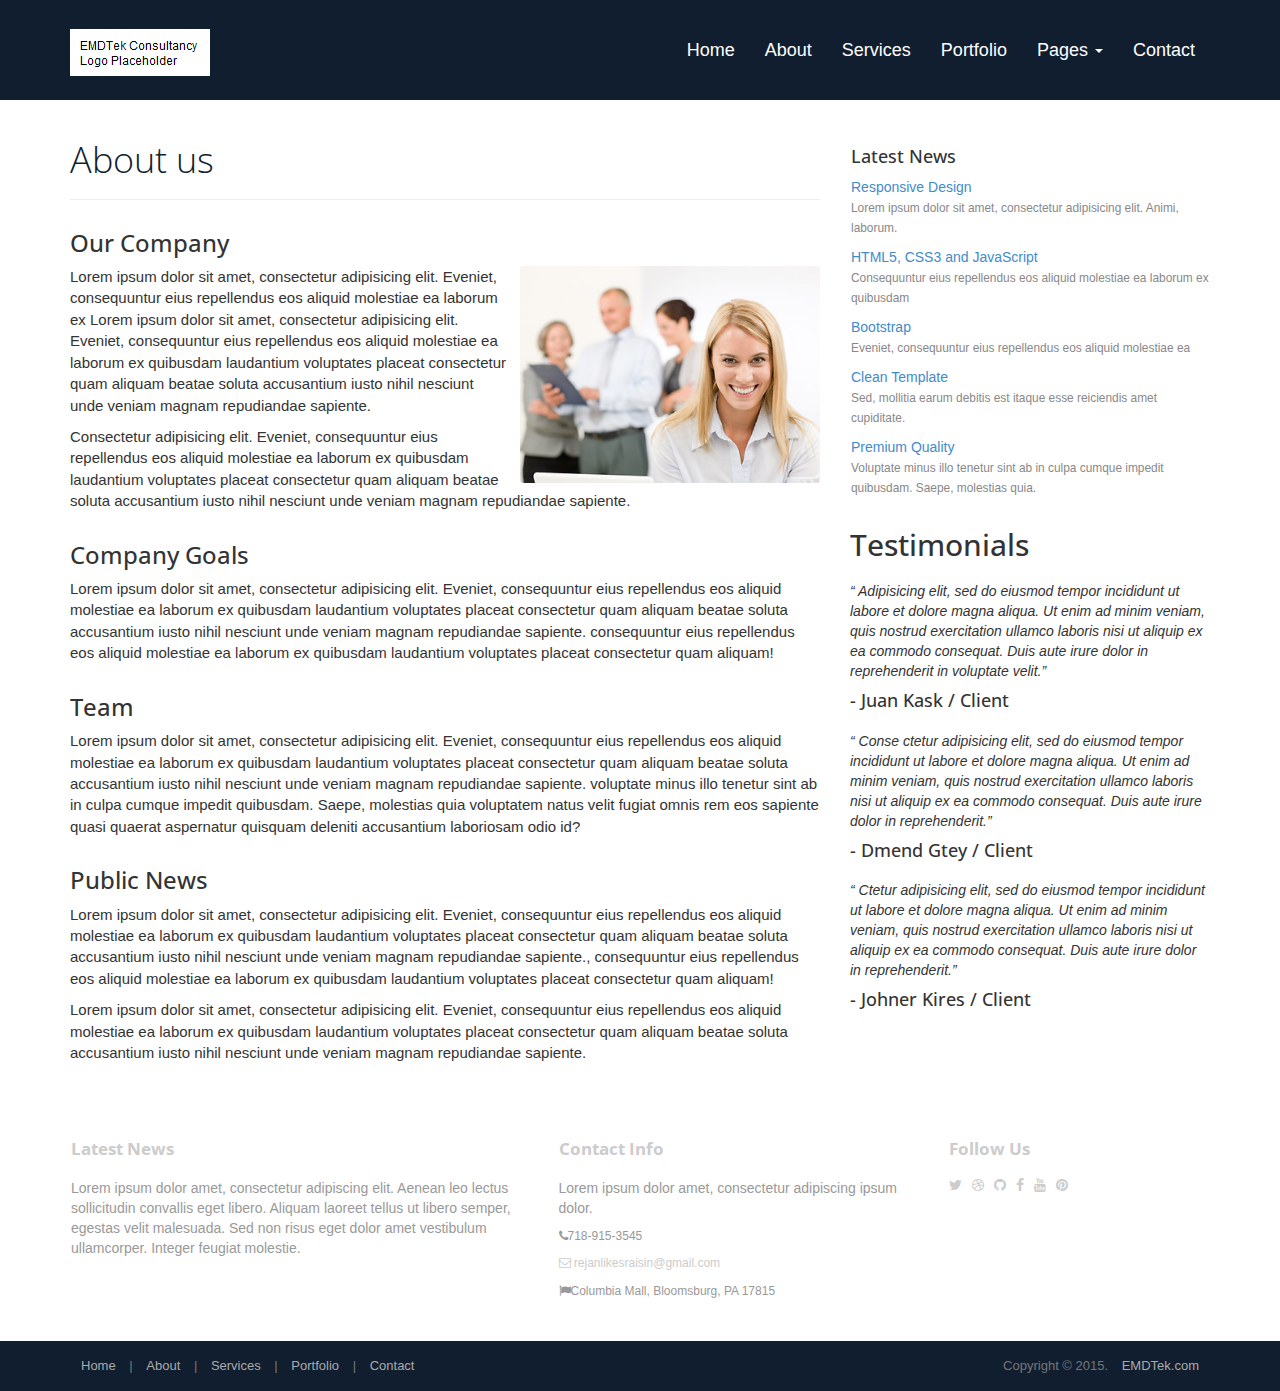
==== commit c2c9030b: "Revert "Link changes"" ====
--- a/EDMTekSite/about.html
+++ b/EDMTekSite/about.html
@@ -34,6 +34,15 @@
 					<li class="active"><a href="about.html">About</a></li>
 					<li><a href="services.html">Services</a></li>
 					<li><a href="portfolio.html">Portfolio</a></li>
+					<li class="dropdown">
+						<a href="#" class="dropdown-toggle" data-toggle="dropdown">Pages <b class="caret"></b></a>
+						<ul class="dropdown-menu">
+							<li><a href="sidebar-right.html">Right Sidebar</a></li>
+							<li><a href="#">Dummy Link1</a></li>
+							<li><a href="#">Dummy Link2</a></li>
+							<li><a href="#">Dummy Link3</a></li>
+						</ul>
+					</li>
 					<li><a href="contact.html">Contact</a></li>
 					
 				</ul>
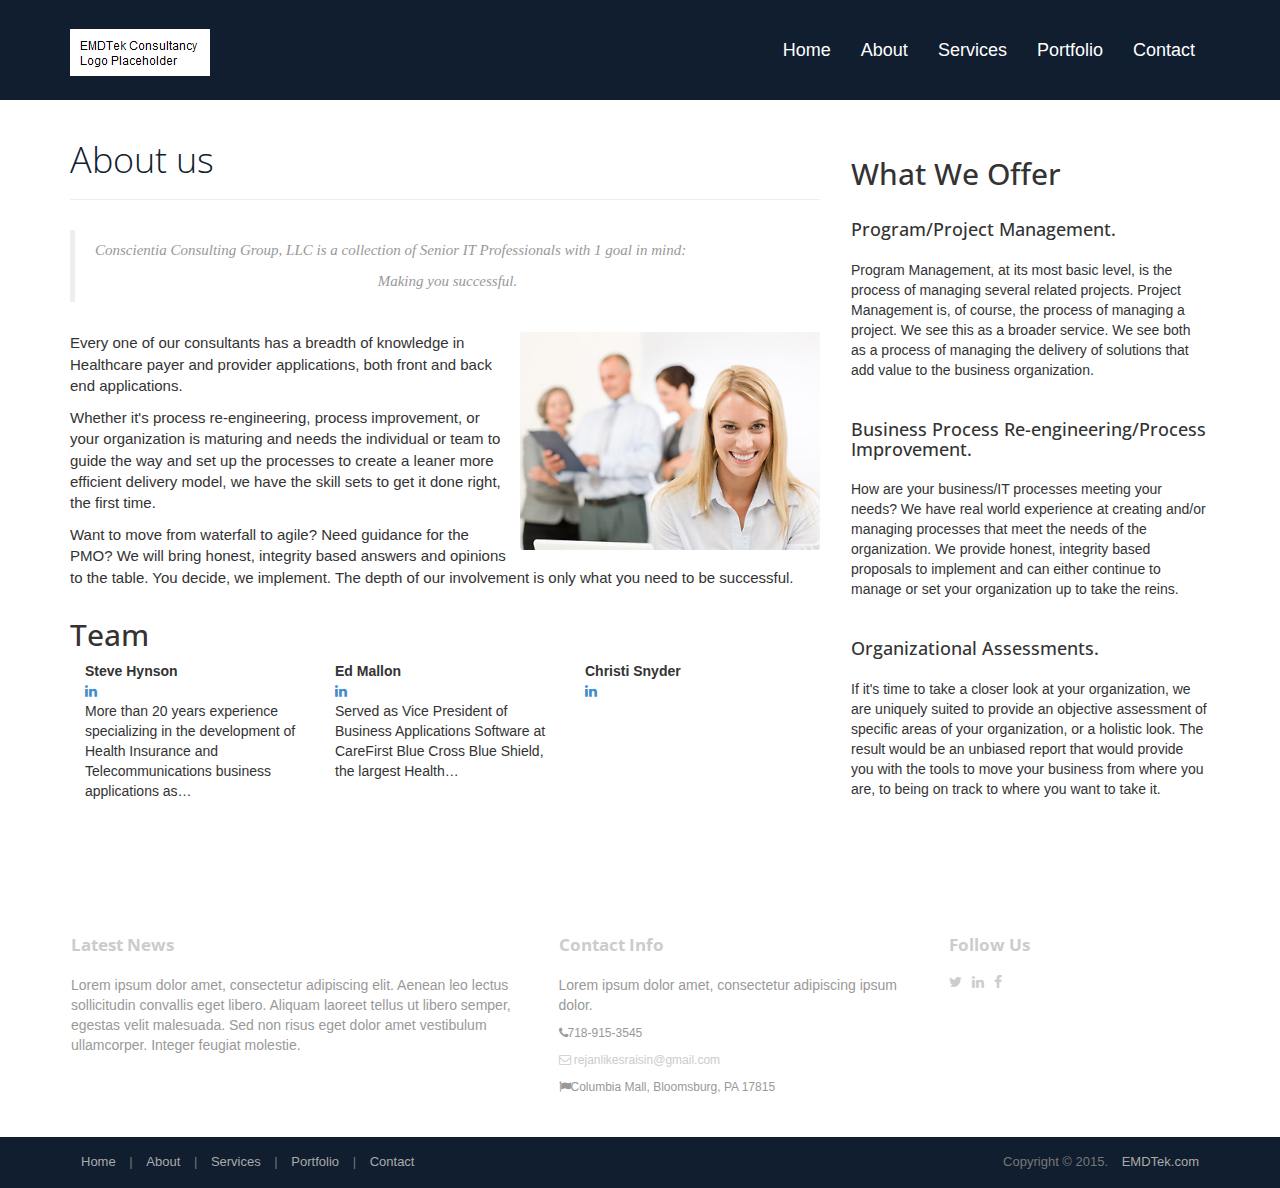
==== commit 88adb839: "Merge remote-tracking branch 'origin/master'" ====
--- a/EDMTekSite/about.html
+++ b/EDMTekSite/about.html
@@ -1,187 +1,196 @@
 ﻿<!DOCTYPE html>
 <html lang="en">
 <head>
-	<meta charset="utf-8">
-	<meta name="viewport" content="width=device-width, initial-scale=1.0">
-	<meta name="description" content="EDMTek">
-	<title>EDMTek</title>
-	<link rel="favicon" href="assets/images/favicon.png">	
-	<link rel="stylesheet" media="screen" href="http://fonts.googleapis.com/css?family=Open+Sans:300,400,700">
-	<link rel="stylesheet" href="assets/css/bootstrap.min.css">
-	<link rel="stylesheet" href="assets/css/font-awesome.min.css">
-	<!-- Custom styles for our template -->
-	<link rel="stylesheet" href="assets/css/bootstrap-theme.css" media="screen" >
-	<link rel="stylesheet" href="assets/css/style.css">
-	<!-- HTML5 shim and Respond.js IE8 support of HTML5 elements and media queries -->
-	<!--[if lt IE 9]>
-	<script src="assets/js/html5shiv.js"></script>
-	<script src="assets/js/respond.min.js"></script>
-	<![endif]-->
+    <meta charset="utf-8">
+    <meta name="viewport" content="width=device-width, initial-scale=1.0">
+    <meta name="description" content="MCG Consulting Inc.">
+    <title>MCG Consulting Inc.</title>
+    <link rel="favicon" href="assets/images/favicon.png">
+    <link rel="stylesheet" media="screen" href="http://fonts.googleapis.com/css?family=Open+Sans:300,400,700">
+    <link rel="stylesheet" href="assets/css/bootstrap.min.css">
+    <link rel="stylesheet" href="assets/css/font-awesome.min.css">
+    <!-- Custom styles for our template -->
+    <link rel="stylesheet" href="assets/css/bootstrap-theme.css" media="screen">
+    <link rel="stylesheet" href="assets/css/style.css">
+    <!-- HTML5 shim and Respond.js IE8 support of HTML5 elements and media queries -->
+    <!--[if lt IE 9]>
+    <script src="assets/js/html5shiv.js"></script>
+    <script src="assets/js/respond.min.js"></script>
+    <![endif]-->
 </head>
 
 <body>
-	<!-- Fixed navbar -->
-	<div class="navbar navbar-inverse navbar-fixed-top headroom" >
-		<div class="container">
-			<div class="navbar-header">
-				<!-- Button for smallest screens -->
-				<button type="button" class="navbar-toggle" data-toggle="collapse" data-target=".navbar-collapse"><span class="icon-bar"></span> <span class="icon-bar"></span> <span class="icon-bar"></span> </button>
-				<a class="navbar-brand" href="index.html"><img src="assets/images/logo.png" alt="EDMTek"></a>
-			</div>
-			<div class="navbar-collapse collapse">
-				<ul class="nav navbar-nav pull-right">
-					<li><a href="index.html">Home</a></li>
-					<li class="active"><a href="about.html">About</a></li>
-					<li><a href="services.html">Services</a></li>
-					<li><a href="portfolio.html">Portfolio</a></li>
-					<li class="dropdown">
-						<a href="#" class="dropdown-toggle" data-toggle="dropdown">Pages <b class="caret"></b></a>
-						<ul class="dropdown-menu">
-							<li><a href="sidebar-right.html">Right Sidebar</a></li>
-							<li><a href="#">Dummy Link1</a></li>
-							<li><a href="#">Dummy Link2</a></li>
-							<li><a href="#">Dummy Link3</a></li>
-						</ul>
-					</li>
-					<li><a href="contact.html">Contact</a></li>
-					
-				</ul>
-			</div><!--/.nav-collapse -->
-		</div>
-	</div> 
-	<!-- /.navbar -->
+    <!-- Fixed navbar -->
+    <div class="navbar navbar-inverse navbar-fixed-top headroom">
+        <div class="container">
+            <div class="navbar-header">
+                <!-- Button for smallest screens -->
+                <button type="button" class="navbar-toggle" data-toggle="collapse" data-target=".navbar-collapse"><span class="icon-bar"></span> <span class="icon-bar"></span> <span class="icon-bar"></span> </button>
+                <a class="navbar-brand" href="index.html"><img src="assets/images/logo.png" alt="MCG Consulting Inc."></a>
+            </div>
+            <div class="navbar-collapse collapse">
+                <ul class="nav navbar-nav pull-right">
+                    <li><a href="index.html">Home</a></li>
+                    <li class="active"><a href="about.html">About</a></li>
+                    <li><a href="services.html">Services</a></li>
+                    <li><a href="portfolio.html">Portfolio</a></li>
+                    <li><a href="contact.html">Contact</a></li>
+                </ul>
+            </div><!--/.nav-collapse -->
+        </div>
+    </div>
+    <!-- /.navbar -->
 
-	<header id="head" class="secondary"></header>
+    <header id="head" class="secondary"></header>
 
-	<!-- container -->
-	<div class="container">
+    <!-- container -->
+    <div class="container">
 
-		<div class="row">
-			
-			<!-- Article main content -->
-			<article class="col-sm-8 maincontent">
-				<header class="page-header">
-					<h1 class="page-title">About us</h1>
-				</header>
-				<h3>Our Company</h3>
-				<p><img src="assets/images/about.jpg" alt="" class="img-rounded pull-right" width="300" > Lorem ipsum dolor sit amet, consectetur adipisicing elit. Eveniet, consequuntur eius repellendus eos aliquid molestiae ea laborum ex Lorem ipsum dolor sit amet, consectetur adipisicing elit. Eveniet, consequuntur eius repellendus eos aliquid molestiae ea laborum ex quibusdam laudantium voluptates placeat consectetur quam aliquam beatae soluta accusantium iusto nihil nesciunt unde veniam magnam repudiandae sapiente.</p>
-				<p>Consectetur adipisicing elit. Eveniet, consequuntur eius repellendus eos aliquid molestiae ea laborum ex quibusdam laudantium voluptates placeat consectetur quam aliquam beatae soluta accusantium iusto nihil nesciunt unde veniam magnam repudiandae sapiente.</p>
-				<h3>Company Goals</h3>
-				<p>Lorem ipsum dolor sit amet, consectetur adipisicing elit. Eveniet, consequuntur eius repellendus eos aliquid molestiae ea laborum ex quibusdam laudantium voluptates placeat consectetur quam aliquam beatae soluta accusantium iusto nihil nesciunt unde veniam magnam repudiandae sapiente. consequuntur eius repellendus eos aliquid molestiae ea laborum ex quibusdam laudantium voluptates placeat consectetur quam aliquam!</p>
-				<h3>Team</h3>
-				<p>Lorem ipsum dolor sit amet, consectetur adipisicing elit. Eveniet, consequuntur eius repellendus eos aliquid molestiae ea laborum ex quibusdam laudantium voluptates placeat consectetur quam aliquam beatae soluta accusantium iusto nihil nesciunt unde veniam magnam repudiandae sapiente. voluptate minus illo tenetur sint ab in culpa cumque impedit quibusdam. Saepe, molestias quia voluptatem natus velit fugiat omnis rem eos sapiente quasi quaerat aspernatur quisquam deleniti accusantium laboriosam odio id?</p>
-				<h3>Public News</h3>
-				<p>Lorem ipsum dolor sit amet, consectetur adipisicing elit. Eveniet, consequuntur eius repellendus eos aliquid molestiae ea laborum ex quibusdam laudantium voluptates placeat consectetur quam aliquam beatae soluta accusantium iusto nihil nesciunt unde veniam magnam repudiandae sapiente., consequuntur eius repellendus eos aliquid molestiae ea laborum ex quibusdam laudantium voluptates placeat consectetur quam aliquam!</p>
-				<p>Lorem ipsum dolor sit amet, consectetur adipisicing elit. Eveniet, consequuntur eius repellendus eos aliquid molestiae ea laborum ex quibusdam laudantium voluptates placeat consectetur quam aliquam beatae soluta accusantium iusto nihil nesciunt unde veniam magnam repudiandae sapiente.</p>
-				
-			</article>
-			<!-- /Article -->
-			
-			<!-- Sidebar -->
-			<aside class="col-sm-4 sidebar sidebar-right">
+        <div class="row">
 
-				<div class="panel">
-					<h4>Latest News</h4>
-					<ul class="list-unstyled list-spaces">
-						<li><a href="">Responsive Design</a><br><span class="small text-muted">Lorem ipsum dolor sit amet, consectetur adipisicing elit. Animi, laborum.</span></li>
-						<li><a href="">HTML5, CSS3 and JavaScript</a><br><span class="small text-muted">Consequuntur eius repellendus eos aliquid molestiae ea laborum ex quibusdam</span></li>
-						<li><a href="">Bootstrap</a><br><span class="small text-muted">Eveniet, consequuntur eius repellendus eos aliquid molestiae ea</span></li>
-						<li><a href="">Clean Template</a><br><span class="small text-muted">Sed, mollitia earum debitis est itaque esse reiciendis amet cupiditate.</span></li>
-						<li><a href="">Premium Quality</a><br><span class="small text-muted">Voluptate minus illo tenetur sint ab in culpa cumque impedit quibusdam. Saepe, molestias quia.</span></li>
-					</ul>
-				</div>
-				
-					 
-		<div class="wrap one-line-heading"><h2 class="line">Testimonials</h2><div class="line-after" style="width: 198px;"></div></div>
-		<ul class="testimonials">
-		  <li><em>“ Adipisicing elit, sed do eiusmod tempor incididunt ut labore et dolore magna aliqua. Ut enim ad minim veniam, quis nostrud exercitation ullamco laboris nisi ut aliquip ex ea commodo consequat. Duis aute irure dolor in reprehenderit in voluptate velit.”</em><h4>- Juan Kask / Client</h4></li>
-		  <li><em>“ Conse ctetur adipisicing elit, sed do eiusmod tempor incididunt ut labore et dolore magna aliqua. Ut enim ad minim veniam, quis nostrud exercitation ullamco laboris nisi ut aliquip ex ea commodo consequat. Duis aute irure dolor in reprehenderit.”</em><h4>- Dmend Gtey / Client</h4></li>
-		  <li><em>“ Ctetur adipisicing elit, sed do eiusmod tempor incididunt ut labore et dolore magna aliqua. Ut enim ad minim veniam, quis nostrud exercitation ullamco laboris nisi ut aliquip ex ea commodo consequat. Duis aute irure dolor in reprehenderit.”</em><h4>- Johner Kires / Client</h4></li>
-		</ul> 
+            <!-- Article main content -->
+            <article class="col-sm-8 maincontent">
+                <header class="page-header">
+                    <h1 class="page-title">About us</h1>
+                </header>
 
-			</aside>
-			<!-- /Sidebar -->
+                <blockquote>
+                    <p>Conscientia Consulting Group, LLC is a collection of Senior IT Professionals with 1 goal in mind:</p>
+                    <p class="text-center">Making you successful.</p>
+                </blockquote>
+                <p><img src="assets/images/about.jpg" alt="" class="img-rounded pull-right" width="300"> </p>
+                <p>Every one of our consultants has a breadth of knowledge in Healthcare payer and provider applications, both front and back end applications.</p>
+                <p>Whether it's process re-engineering, process improvement, or your organization is maturing and needs the individual or team to guide the way and set up the processes to create a leaner more efficient delivery model, we have the skill sets to get it done right, the first time.</p>
+                <p>Want to move from waterfall to agile?  Need guidance for the PMO?  We will bring honest, integrity based answers and opinions to the table.  You decide, we implement.  The depth of our involvement is only what you need to be successful.</p>
+                <h2>Team</h2>
+                <div class="container-fluid">
+                    <div class="row">
+                        <div class="col-md-4">
+                            <address>
+                                <strong>Steve Hynson</strong><br>
+                                <a href="http://www.linkedin.com/in/stevehynson"><i class="fa fa-linkedin fa-2"></i></a><br>
+                                More than 20 years experience specializing in the development of Health Insurance and Telecommunications business applications as…
+                            </address>
+                        </div>
+                        <div class="col-md-4">
+                            <address>
+                                <strong>Ed Mallon</strong><br>
+                                <a href="http://www.linkedin.com/in/emallon"><i class="fa fa-linkedin fa-2"></i></a><br>
+                                Served as Vice President of Business Applications Software at CareFirst Blue Cross Blue Shield, the largest Health…
+                            </address>
+                        </div>
+                        <div class="col-md-4">
+                            <address>
+                                <strong>Christi Snyder</strong><br>
+                                <a href="http://www.linkedin.com/in/christilsnyder" title=""><i class="fa fa-linkedin fa-2"></i></a><br>
+                            </address>
+                        </div>
+                    </div>
+                </div>
+            </article>
+            <!-- /Article -->
+            <!-- Sidebar -->
+            <aside class="col-sm-4 sidebar sidebar-right">
+                <div class="panel">
+                    <div class="wrap one-line-heading">
+                        <h2 class="line">What We Offer</h2>
+                        <div class="line-after" style="width: 198px;"></div>
+                    </div>
+                    <ul class="list-unstyled list-spaces testimonials">
+                        <li>
+                            <h4>Program/Project Management.</h4><br>
+                            <span>Program Management, at its most basic level, is the process of managing several related projects. Project Management is, of course, the process of managing a project. We see this as a broader service. We see both as a process of managing the delivery of solutions that add value to the business organization.</span>
+                        </li>
+                        <li>
+                            <h4>Business Process Re-engineering/Process Improvement.</h4><br>
+                            <span>How are your business/IT processes meeting your needs? We have real world experience at creating and/or managing processes that meet the needs of the organization. We provide honest, integrity based proposals to implement and can either continue to manage or set your organization up to take the reins.</span>
+                        </li>
+                        <li>
+                            <h4>Organizational Assessments.</h4><br>
+                            <span>If it's time to take a closer look at your organization, we are uniquely suited to provide an objective assessment of specific areas of your organization, or a holistic look. The result would be an unbiased report that would provide you with the tools to move your business from where you are, to being on track to where you want to take it.</span>
+                        </li>
+                    </ul>
+                </div>
+            </aside>
+            <!-- /Sidebar -->
 
-		</div>
-	</div>	<!-- /container -->
-	
-	<footer id="footer" class="top-space">
+        </div>
+    </div>	<!-- /container -->
 
-		<div class="footer1">
-			<div class="container">
-				<div class="row">
-					<div class="col-md-5 panel">
-						<h3 class="panel-title">Latest News</h3>
-						<div class="panel-body">
-							<p>Lorem ipsum dolor amet, consectetur adipiscing elit. Aenean leo lectus sollicitudin convallis eget libero. Aliquam laoreet tellus ut libero semper, egestas velit malesuada. Sed non risus eget dolor amet vestibulum ullamcorper. Integer feugiat molestie.</p> 
-						</div>
-					</div>
+    <footer id="footer" class="top-space">
 
-					<div class="col-md-4 panel contact"> 
-						<h3 class="panel-title">Contact Info</h3>
-						<div class="panel-body">
-						<p>Lorem ipsum dolor amet, consectetur adipiscing ipsum dolor.</p>
-						<ul>
-						  <li><i class="fa fa-phone"></i>718-915-3545</li>
-						  <li><a href="#"><i class="fa fa-envelope-o"></i> rejanlikesraisin@gmail.com</a></li>
-						  <li><i class="fa fa-flag"></i>Columbia Mall, Bloomsburg, PA 17815</li>
-						</ul> 
-						</div>
-					</div>
+        <div class="footer1">
+            <div class="container">
+                <div class="row">
+                    <div class="col-md-5 panel">
+                        <h3 class="panel-title">Latest News</h3>
+                        <div class="panel-body">
+                            <p>Lorem ipsum dolor amet, consectetur adipiscing elit. Aenean leo lectus sollicitudin convallis eget libero. Aliquam laoreet tellus ut libero semper, egestas velit malesuada. Sed non risus eget dolor amet vestibulum ullamcorper. Integer feugiat molestie.</p>
+                        </div>
+                    </div>
 
-					<div class="col-md-3 panel">
-						<h3 class="panel-title">Follow Us</h3>
-						<div class="panel-body">
-							<p class="follow-me-icons">
-								<a href=""><i class="fa fa-twitter fa-2"></i></a>
-								<a href=""><i class="fa fa-dribbble fa-2"></i></a>
-								<a href=""><i class="fa fa-github fa-2"></i></a>
-								<a href=""><i class="fa fa-facebook fa-2"></i></a>
-								<a href=""><i class="fa fa-youtube fa-2"></i></a>
-								<a href=""><i class="fa fa-pinterest fa-2"></i></a>
-							</p>	
-						</div>
-					</div>
-			
-				</div> <!-- /row of panels -->
-			</div>
-		</div>
+                    <div class="col-md-4 panel contact">
+                        <h3 class="panel-title">Contact Info</h3>
+                        <div class="panel-body">
+                            <p>Lorem ipsum dolor amet, consectetur adipiscing ipsum dolor.</p>
+                            <ul>
+                                <li><i class="fa fa-phone"></i>718-915-3545</li>
+                                <li><a href="#"><i class="fa fa-envelope-o"></i> rejanlikesraisin@gmail.com</a></li>
+                                <li><i class="fa fa-flag"></i>Columbia Mall, Bloomsburg, PA 17815</li>
+                            </ul>
+                        </div>
+                    </div>
 
-		<div class="footer2">
-			<div class="container">
-				<div class="row">
-					
-					<div class="col-md-6 panel">
-						<div class="panel-body">
-							<p class="simplenav">
-								<a href="index.html">Home</a> | 
-								<a href="about.html">About</a> |
-								<a href="services.html">Services</a> |
-								<a href="portfolio.html">Portfolio</a> |
-								<a href="contact.html">Contact</a> 
-							</p>
-						</div>
-					</div>
+                    <div class="col-md-3 panel">
+                        <h3 class="panel-title">Follow Us</h3>
+                        <div class="panel-body">
+                            <p class="follow-me-icons">
+                                <a href=""><i class="fa fa-twitter fa-2"></i></a>
+                                <a href=""><i class="fa fa-linkedin fa-2"></i></a>
+                                <a href=""><i class="fa fa-facebook fa-2"></i></a>
+                            </p>
+                        </div>
+                    </div>
 
-					<div class="col-md-6 panel">
-						<div class="panel-body">
-							<p class="text-right">
-								Copyright &copy; 2015. <a href="http://emdtek.com/" rel="develop">EMDTek.com</a> 
-							</p>
-						</div>
-					</div>
+                </div> <!-- /row of panels -->
+            </div>
+        </div>
 
-				</div> <!-- /row of panels -->
-			</div>
-		</div>
+        <div class="footer2">
+            <div class="container">
+                <div class="row">
 
-	</footer>	
+                    <div class="col-md-6 panel">
+                        <div class="panel-body">
+                            <p class="simplenav">
+                                <a href="index.html">Home</a> |
+                                <a href="about.html">About</a> |
+                                <a href="services.html">Services</a> |
+                                <a href="portfolio.html">Portfolio</a> |
+                                <a href="contact.html">Contact</a>
+                            </p>
+                        </div>
+                    </div>
 
-	<!-- JavaScript libs are placed at the end of the document so the pages load faster -->
-	<script src="http://ajax.googleapis.com/ajax/libs/jquery/1.10.2/jquery.min.js"></script>
-	<script src="http://netdna.bootstrapcdn.com/bootstrap/3.0.0/js/bootstrap.min.js"></script>
-	<script src="assets/js/headroom.min.js"></script>
-	<script src="assets/js/jQuery.headroom.min.js"></script>
-	<script src="assets/js/custom.js"></script>
+                    <div class="col-md-6 panel">
+                        <div class="panel-body">
+                            <p class="text-right">
+                                Copyright &copy; 2015. <a href="http://emdtek.com/" rel="develop">EMDTek.com</a>
+                            </p>
+                        </div>
+                    </div>
+
+                </div> <!-- /row of panels -->
+            </div>
+        </div>
+
+    </footer>
+
+    <!-- JavaScript libs are placed at the end of the document so the pages load faster -->
+    <script src="http://ajax.googleapis.com/ajax/libs/jquery/1.10.2/jquery.min.js"></script>
+    <script src="http://netdna.bootstrapcdn.com/bootstrap/3.0.0/js/bootstrap.min.js"></script>
+    <script src="assets/js/headroom.min.js"></script>
+    <script src="assets/js/jQuery.headroom.min.js"></script>
+    <script src="assets/js/custom.js"></script>
 </body>
-</html>+</html> 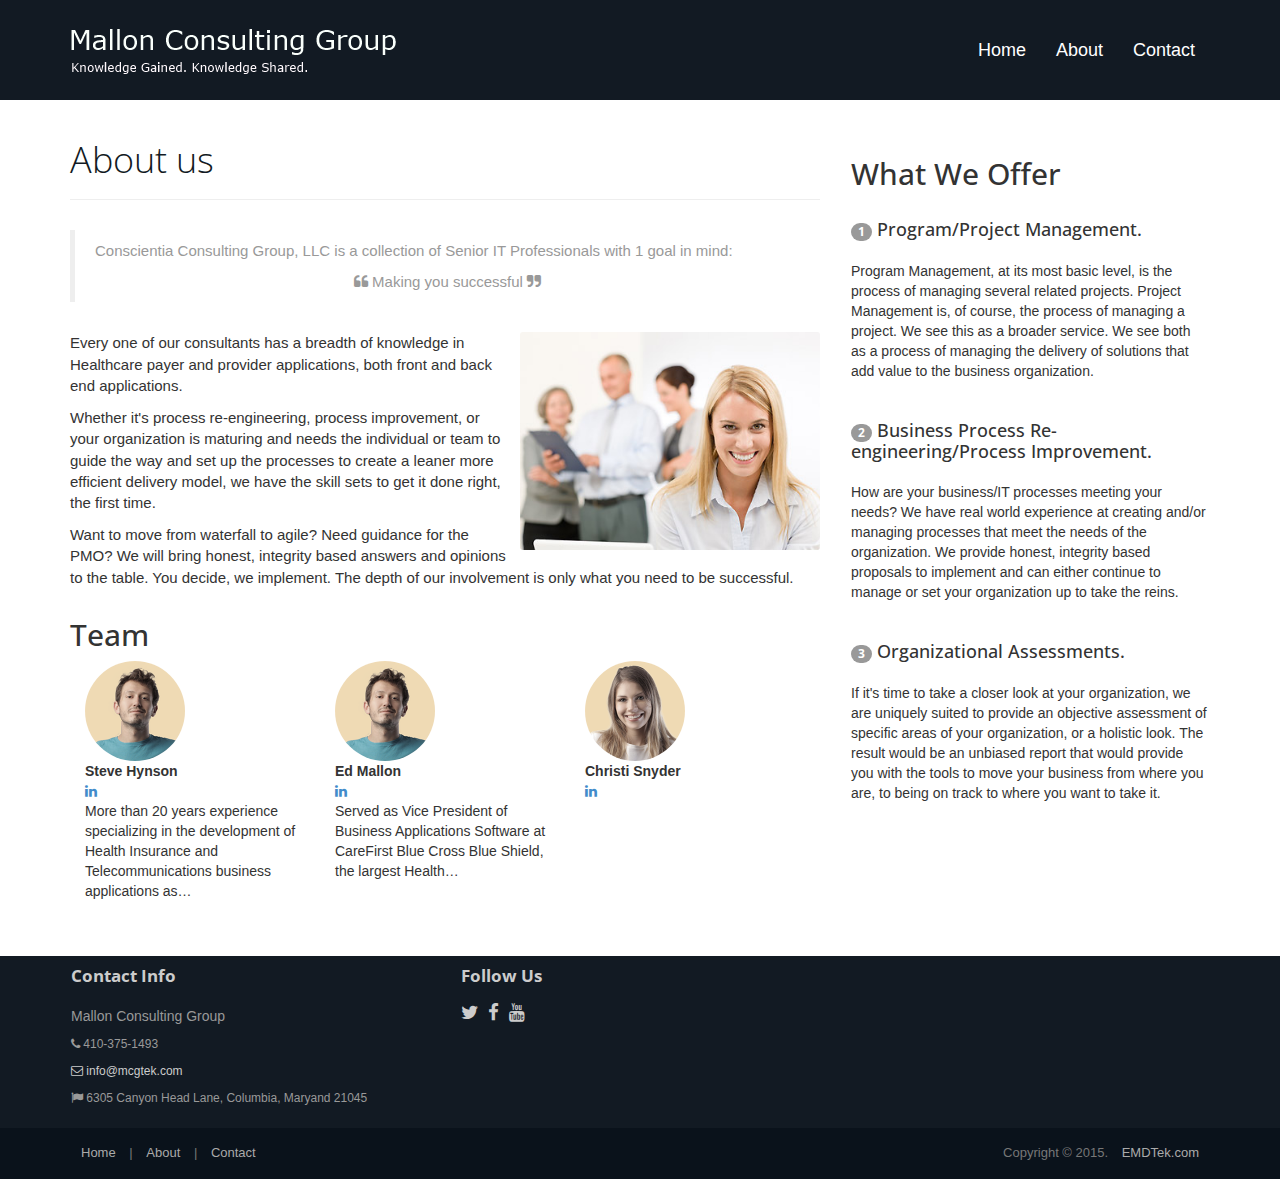
==== commit 9c23fbfa: "Merge remote-tracking branch 'origin/master'" ====
--- a/EDMTekSite/about.html
+++ b/EDMTekSite/about.html
@@ -32,8 +32,6 @@
                 <ul class="nav navbar-nav pull-right">
                     <li><a href="index.html">Home</a></li>
                     <li class="active"><a href="about.html">About</a></li>
-                    <li><a href="services.html">Services</a></li>
-                    <li><a href="portfolio.html">Portfolio</a></li>
                     <li><a href="contact.html">Contact</a></li>
                 </ul>
             </div><!--/.nav-collapse -->
@@ -56,7 +54,7 @@
 
                 <blockquote>
                     <p>Conscientia Consulting Group, LLC is a collection of Senior IT Professionals with 1 goal in mind:</p>
-                    <p class="text-center">Making you successful.</p>
+                    <p class="text-center"><i class="fa fa-quote-left"></i>&nbsp;Making you successful&nbsp;<i class="fa fa-quote-right"></i></p>
                 </blockquote>
                 <p><img src="assets/images/about.jpg" alt="" class="img-rounded pull-right" width="300"> </p>
                 <p>Every one of our consultants has a breadth of knowledge in Healthcare payer and provider applications, both front and back end applications.</p>
@@ -67,22 +65,25 @@
                     <div class="row">
                         <div class="col-md-4">
                             <address>
-                                <strong>Steve Hynson</strong><br>
-                                <a href="http://www.linkedin.com/in/stevehynson"><i class="fa fa-linkedin fa-2"></i></a><br>
+                                <img class="img-circle" src="assets/images/person_2.png" style="width: 100px;height:100px;"><br />
+                                <strong>Steve Hynson</strong><br />
+                                <a href="http://www.linkedin.com/in/stevehynson"><i class="fa fa-linkedin fa-2"></i></a><br />
                                 More than 20 years experience specializing in the development of Health Insurance and Telecommunications business applications as…
                             </address>
                         </div>
                         <div class="col-md-4">
                             <address>
-                                <strong>Ed Mallon</strong><br>
-                                <a href="http://www.linkedin.com/in/emallon"><i class="fa fa-linkedin fa-2"></i></a><br>
+                                <img class="img-circle" src="assets/images/person_2.png" style="width: 100px;height:100px;"><br />
+                                <strong>Ed Mallon</strong><br />
+                                <a href="http://www.linkedin.com/in/emallon"><i class="fa fa-linkedin fa-2"></i></a><br />
                                 Served as Vice President of Business Applications Software at CareFirst Blue Cross Blue Shield, the largest Health…
                             </address>
                         </div>
                         <div class="col-md-4">
                             <address>
-                                <strong>Christi Snyder</strong><br>
-                                <a href="http://www.linkedin.com/in/christilsnyder" title=""><i class="fa fa-linkedin fa-2"></i></a><br>
+                                <img class="img-circle" src="assets/images/person_1.png" style="width: 100px;height:100px;"><br />
+                                <strong>Christi Snyder</strong><br />
+                                <a href="http://www.linkedin.com/in/christilsnyder" title=""><i class="fa fa-linkedin fa-2"></i></a><br />
                             </address>
                         </div>
                     </div>
@@ -98,15 +99,15 @@
                     </div>
                     <ul class="list-unstyled list-spaces testimonials">
                         <li>
-                            <h4>Program/Project Management.</h4><br>
+                            <h4><span class="badge">1</span> Program/Project Management.</h4><br>
                             <span>Program Management, at its most basic level, is the process of managing several related projects. Project Management is, of course, the process of managing a project. We see this as a broader service. We see both as a process of managing the delivery of solutions that add value to the business organization.</span>
                         </li>
                         <li>
-                            <h4>Business Process Re-engineering/Process Improvement.</h4><br>
+                            <h4><span class="badge">2</span> Business Process Re-engineering/Process Improvement.</h4><br>
                             <span>How are your business/IT processes meeting your needs? We have real world experience at creating and/or managing processes that meet the needs of the organization. We provide honest, integrity based proposals to implement and can either continue to manage or set your organization up to take the reins.</span>
                         </li>
                         <li>
-                            <h4>Organizational Assessments.</h4><br>
+                            <h4><span class="badge">3</span> Organizational Assessments.</h4><br>
                             <span>If it's time to take a closer look at your organization, we are uniquely suited to provide an objective assessment of specific areas of your organization, or a holistic look. The result would be an unbiased report that would provide you with the tools to move your business from where you are, to being on track to where you want to take it.</span>
                         </li>
                     </ul>
@@ -122,37 +123,29 @@
         <div class="footer1">
             <div class="container">
                 <div class="row">
-                    <div class="col-md-5 panel">
-                        <h3 class="panel-title">Latest News</h3>
-                        <div class="panel-body">
-                            <p>Lorem ipsum dolor amet, consectetur adipiscing elit. Aenean leo lectus sollicitudin convallis eget libero. Aliquam laoreet tellus ut libero semper, egestas velit malesuada. Sed non risus eget dolor amet vestibulum ullamcorper. Integer feugiat molestie.</p>
-                        </div>
-                    </div>
-
                     <div class="col-md-4 panel contact">
                         <h3 class="panel-title">Contact Info</h3>
                         <div class="panel-body">
-                            <p>Lorem ipsum dolor amet, consectetur adipiscing ipsum dolor.</p>
+                            <p>Mallon Consulting Group</p>
                             <ul>
-                                <li><i class="fa fa-phone"></i>718-915-3545</li>
-                                <li><a href="#"><i class="fa fa-envelope-o"></i> rejanlikesraisin@gmail.com</a></li>
-                                <li><i class="fa fa-flag"></i>Columbia Mall, Bloomsburg, PA 17815</li>
+                                <li><i class="fa fa-phone"></i>&nbsp;410-375-1493</li>
+                                <li><a href="mailto:info@mcgtek.com"><i class="fa fa-envelope-o"></i>&nbsp;info@mcgtek.com</a></li>
+                                <li><i class="fa fa-flag"></i>&nbsp;6305 Canyon Head Lane, Columbia, Maryand  21045</li>
                             </ul>
                         </div>
                     </div>
-
                     <div class="col-md-3 panel">
                         <h3 class="panel-title">Follow Us</h3>
                         <div class="panel-body">
                             <p class="follow-me-icons">
-                                <a href=""><i class="fa fa-twitter fa-2"></i></a>
-                                <a href=""><i class="fa fa-linkedin fa-2"></i></a>
-                                <a href=""><i class="fa fa-facebook fa-2"></i></a>
+                                <a href=""><i class="fa fa-twitter fa-lg"></i></a>
+                                <a href=""><i class="fa fa-facebook fa-lg"></i></a>
+                                <a href=""><i class="fa fa-youtube fa-lg"></i></a>
                             </p>
                         </div>
                     </div>
-
-                </div> <!-- /row of panels -->
+                </div>
+                <!-- /row of panels -->
             </div>
         </div>
 
@@ -165,8 +158,6 @@
                             <p class="simplenav">
                                 <a href="index.html">Home</a> |
                                 <a href="about.html">About</a> |
-                                <a href="services.html">Services</a> |
-                                <a href="portfolio.html">Portfolio</a> |
                                 <a href="contact.html">Contact</a>
                             </p>
                         </div>
--- a/EDMTekSite/assets/css/style.css
+++ b/EDMTekSite/assets/css/style.css
@@ -9,8 +9,6 @@
 	margin-top: 30px;
 }
 blockquote {
-	font-style: italic;
-	font-family: Georgia;
 	color: #999;
 	margin: 30px 0 30px;
 }
@@ -47,8 +45,8 @@
 	color: rgba(255, 255, 255, 1);
 }
 .navbar-inverse {
-	background: #101e2f;
-    border-color: #101e2f;
+	background: #121a23;
+    border-color: #121a23;
 }
 .navbar-nav>li>a {
 	font-size: 18px;
@@ -63,7 +61,7 @@
 }
 /* Header */
 #head {
-	background: #101e2f url( ../images/bg_header.jpg) no-repeat;
+	background: #121a23 url( ../images/bg_header.jpg) no-repeat;
 	background-size: cover;
 	min-height: 420px;
 	text-align: center;
@@ -193,7 +191,7 @@
 .page-title {
 	margin-top: 20px;
 	font-weight: 300;
-	color: #101e2f;
+	color: #121a23;
 }
 .text-muted {
 	color: #888;
@@ -257,10 +255,11 @@
 }
 /* Footer */
 .footer1 {
-	background: #fff;
-	padding: 30px 0 0 0;
+	background: #121a23;
+	padding: 10px 0 0 0;
 	font-size: 12px;
 	color: #999;
+    margin: 10px 0 0 0;
 }
 .footer1 a {
 	color: #ccc;
@@ -269,7 +268,7 @@
 	color: #fff;
 }
 .footer1 .panel {
-	margin-bottom: 30px;
+	margin-bottom: 10px;
 }
 .footer1 .panel-title {
 	font-size: 17px;
@@ -302,7 +301,7 @@
 	margin: 0 10px 0 0;
 }
 .footer2 {
-	background: #101e2f;
+	background: #0A121B;
 	padding: 15px 0;
 	color: #777;
 	font-size: 13px;
@@ -339,21 +338,49 @@
 	color: #222;
 	font-size: 2.3em;
 	text-shadow: none;
-	margin-top: 30px;
+	padding-top: 20px;
+    min-height: 200px;
+    height: 200px;
 }
 /* Previous button  */
-#quote-carousel .carousel-control.left {
-	left: -12px;
-}
+    #quote-carousel .carousel-control.left {
+        left: -12px;
+        /* IE10 Consumer Preview */
+        background-image: -ms-linear-gradient(right, #FFFFFF 0%, #121a23 100%);
+        /* Mozilla Firefox */
+        background-image: -moz-linear-gradient(right, #FFFFFF 0%, #121a23 100%);
+        /* Opera */
+        background-image: -o-linear-gradient(right, #FFFFFF 0%, #121a23 100%);
+        /* Webkit (Safari/Chrome 10) */
+        background-image: -webkit-gradient(linear, right top, left top, color-stop(0, #FFFFFF), color-stop(1, #121a23));
+        /* Webkit (Chrome 11+) */
+        background-image: -webkit-linear-gradient(right, #FFFFFF 0%, #121a23 100%);
+        /* W3C Markup, IE10 Release Preview */
+        background-image: linear-gradient(to left, #FFFFFF 0%, #121a23 100%);
+        z-index: -1000;
+    }
 /* Next button  */
-#quote-carousel .carousel-control.right {
-	right: -12px !important;
-}
+    #quote-carousel .carousel-control.right {
+        right: -12px !important;
+        /* IE10 Consumer Preview */
+        background-image: -ms-linear-gradient(left, #FFFFFF 0%, #121a23 100%);
+        /* Mozilla Firefox */
+        background-image: -moz-linear-gradient(left, #FFFFFF 0%, #121a23 100%);
+        /* Opera */
+        background-image: -o-linear-gradient(left, #FFFFFF 0%, #121a23 100%);
+        /* Webkit (Safari/Chrome 10) */
+        background-image: -webkit-gradient(linear, left top, right top, color-stop(0, #FFFFFF), color-stop(1, #121a23));
+        /* Webkit (Chrome 11+) */
+        background-image: -webkit-linear-gradient(left, #FFFFFF 0%, #121a23 100%);
+        /* W3C Markup, IE10 Release Preview */
+        background-image: linear-gradient(to right, #FFFFFF 0%, #121a23 100%);
+        z-index: -1000;
+    }
 /* Changes the position of the indicators */
 #quote-carousel .carousel-indicators {
 	right: 50%;
 	top: auto;
-	bottom: 0px;
+	bottom: 10px;
 	margin-right: -19px;
 }
 /* Changes the color of the indicators */
@@ -573,7 +600,7 @@
 	bottom: -20px !important;
 }
 .navbar-inverse .navbar-collapse, .navbar-inverse .navbar-form {
-	border-color: #101E2F;
+	border-color: #121a23;
 	overflow: hidden;
 }
 .navbar-inverse .navbar-nav .open .dropdown-menu>li>a {
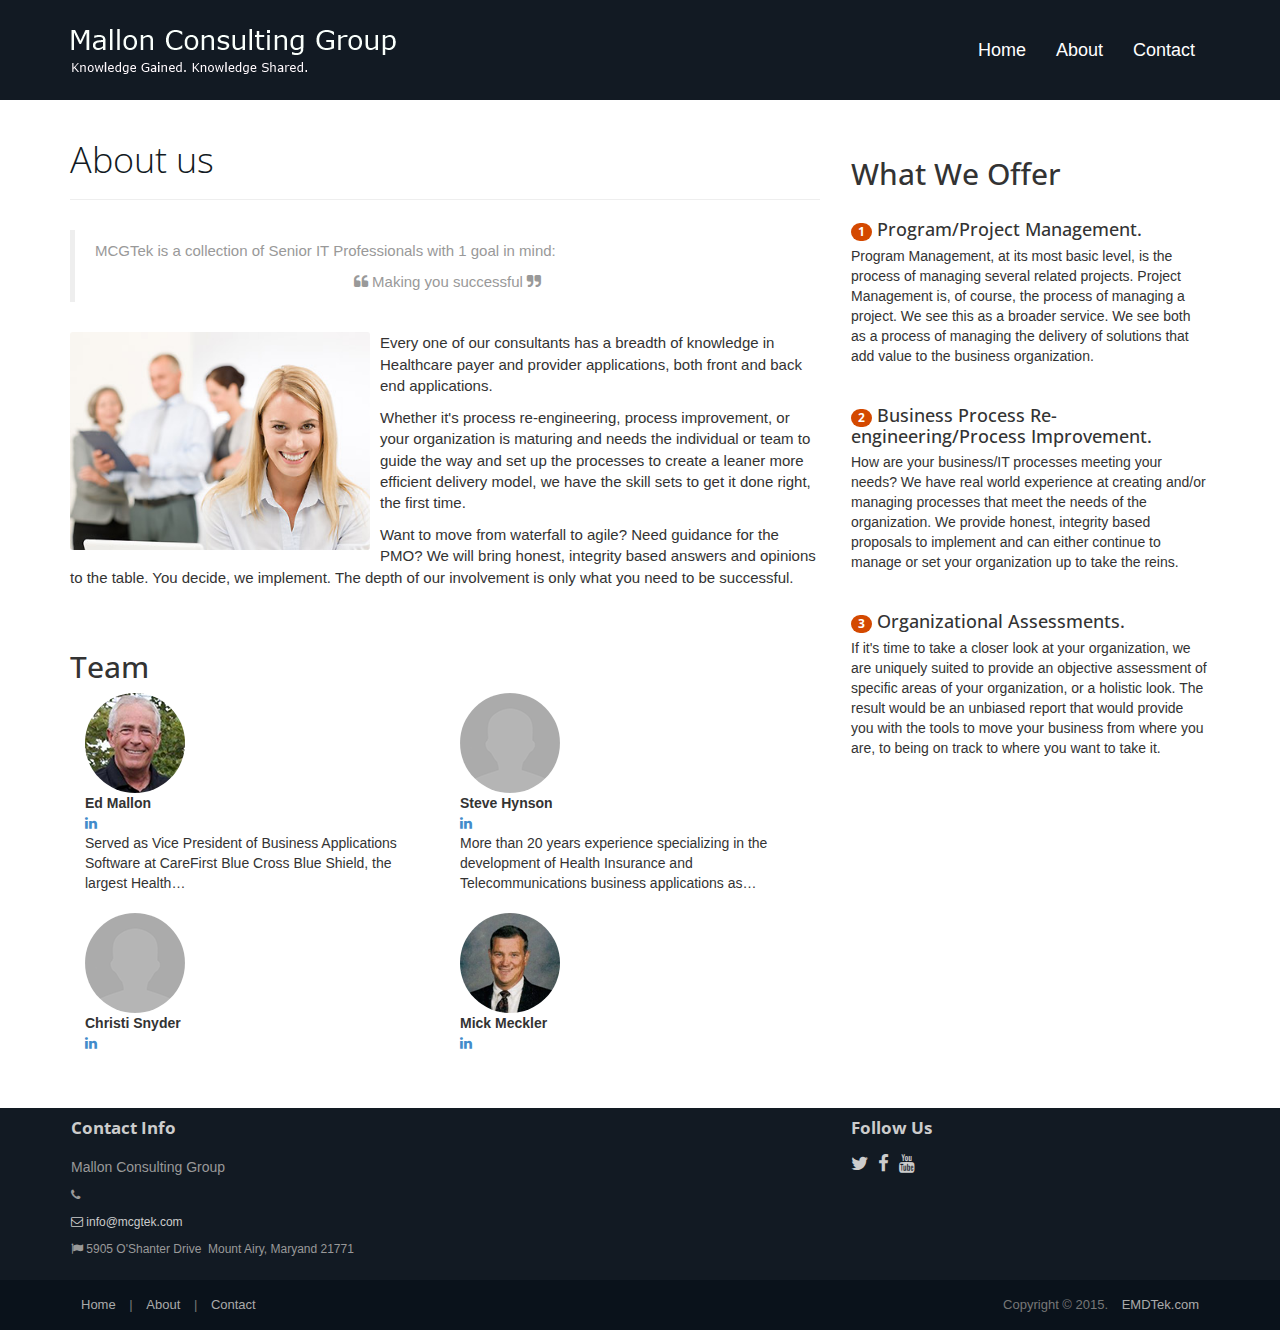
==== commit af95112f: "Style changes according to Mr. X" ====
--- a/EDMTekSite/about.html
+++ b/EDMTekSite/about.html
@@ -3,8 +3,8 @@
 <head>
     <meta charset="utf-8">
     <meta name="viewport" content="width=device-width, initial-scale=1.0">
-    <meta name="description" content="MCG Consulting Inc.">
-    <title>MCG Consulting Inc.</title>
+    <meta name="description" content="Mallon Consulting Group">
+    <title>Mallon Consulting Group</title>
     <link rel="favicon" href="assets/images/favicon.png">
     <link rel="stylesheet" media="screen" href="http://fonts.googleapis.com/css?family=Open+Sans:300,400,700">
     <link rel="stylesheet" href="assets/css/bootstrap.min.css">
@@ -26,7 +26,7 @@
             <div class="navbar-header">
                 <!-- Button for smallest screens -->
                 <button type="button" class="navbar-toggle" data-toggle="collapse" data-target=".navbar-collapse"><span class="icon-bar"></span> <span class="icon-bar"></span> <span class="icon-bar"></span> </button>
-                <a class="navbar-brand" href="index.html"><img src="assets/images/logo.png" alt="MCG Consulting Inc."></a>
+                <a class="navbar-brand" href="index.html"><img src="assets/images/logo.png" alt="Mallon Consulting Group"></a>
             </div>
             <div class="navbar-collapse collapse">
                 <ul class="nav navbar-nav pull-right">
@@ -53,39 +53,50 @@
                 </header>
 
                 <blockquote>
-                    <p>Conscientia Consulting Group, LLC is a collection of Senior IT Professionals with 1 goal in mind:</p>
+                    <p>MCGTek is a collection of Senior IT Professionals with 1 goal in mind:</p>
                     <p class="text-center"><i class="fa fa-quote-left"></i>&nbsp;Making you successful&nbsp;<i class="fa fa-quote-right"></i></p>
                 </blockquote>
-                <p><img src="assets/images/about.jpg" alt="" class="img-rounded pull-right" width="300"> </p>
+                <p><img src="assets/images/about.jpg" alt="" class="img-rounded pull-left" width="300"> </p>
                 <p>Every one of our consultants has a breadth of knowledge in Healthcare payer and provider applications, both front and back end applications.</p>
                 <p>Whether it's process re-engineering, process improvement, or your organization is maturing and needs the individual or team to guide the way and set up the processes to create a leaner more efficient delivery model, we have the skill sets to get it done right, the first time.</p>
                 <p>Want to move from waterfall to agile?  Need guidance for the PMO?  We will bring honest, integrity based answers and opinions to the table.  You decide, we implement.  The depth of our involvement is only what you need to be successful.</p>
+                <p>&nbsp;</p>
                 <h2>Team</h2>
                 <div class="container-fluid">
                     <div class="row">
-                        <div class="col-md-4">
+                        <div class="col-md-6">
                             <address>
-                                <img class="img-circle" src="assets/images/person_2.png" style="width: 100px;height:100px;"><br />
+                                <img class="img-circle" src="assets/images/ed-photo-100.png" alt="" /><br />
+                                <strong>Ed Mallon</strong><br />
+                                <a href="http://www.linkedin.com/in/emallon"><i class="fa fa-linkedin fa-2"></i></a><br />
+                                Served as Vice President of Business Applications Software at CareFirst Blue Cross Blue Shield, the largest Health…
+                            </address>
+                        </div>
+                        <div class="col-md-6">
+                            <address>
+                                <img class="img-circle" src="assets/images/photo-blank.png" style="width: 100px;height:100px;"><br />
                                 <strong>Steve Hynson</strong><br />
                                 <a href="http://www.linkedin.com/in/stevehynson"><i class="fa fa-linkedin fa-2"></i></a><br />
                                 More than 20 years experience specializing in the development of Health Insurance and Telecommunications business applications as…
                             </address>
                         </div>
-                        <div class="col-md-4">
+                    </div>
+                    <div class="row">
+                        <div class="col-md-6">
                             <address>
-                                <img class="img-circle" src="assets/images/person_2.png" style="width: 100px;height:100px;"><br />
-                                <strong>Ed Mallon</strong><br />
-                                <a href="http://www.linkedin.com/in/emallon"><i class="fa fa-linkedin fa-2"></i></a><br />
-                                Served as Vice President of Business Applications Software at CareFirst Blue Cross Blue Shield, the largest Health…
-                            </address>
-                        </div>
-                        <div class="col-md-4">
-                            <address>
-                                <img class="img-circle" src="assets/images/person_1.png" style="width: 100px;height:100px;"><br />
+                                <img class="img-circle" src="assets/images/photo-blank.png" style="width: 100px;height:100px;"><br />
                                 <strong>Christi Snyder</strong><br />
                                 <a href="http://www.linkedin.com/in/christilsnyder" title=""><i class="fa fa-linkedin fa-2"></i></a><br />
                             </address>
                         </div>
+                        <div class="col-md-6">
+                            <address>
+                                <img class="img-circle" src="assets/images/Mick-small.png" alt="" /><br />
+                                <strong>Mick Meckler</strong><br />
+                                <a href="http://www.linkedin.com/in/#" title=""><i class="fa fa-linkedin fa-2"></i></a><br />
+                            </address>
+                        </div>
+
                     </div>
                 </div>
             </article>
@@ -99,15 +110,15 @@
                     </div>
                     <ul class="list-unstyled list-spaces testimonials">
                         <li>
-                            <h4><span class="badge">1</span> Program/Project Management.</h4><br>
+                            <h4 class="testimonials-header"><span class="badge">1</span> Program/Project Management.</h4>
                             <span>Program Management, at its most basic level, is the process of managing several related projects. Project Management is, of course, the process of managing a project. We see this as a broader service. We see both as a process of managing the delivery of solutions that add value to the business organization.</span>
                         </li>
                         <li>
-                            <h4><span class="badge">2</span> Business Process Re-engineering/Process Improvement.</h4><br>
+                            <h4 class="testimonials-header"><span class="badge">2</span> Business Process Re-engineering/Process Improvement.</h4>
                             <span>How are your business/IT processes meeting your needs? We have real world experience at creating and/or managing processes that meet the needs of the organization. We provide honest, integrity based proposals to implement and can either continue to manage or set your organization up to take the reins.</span>
                         </li>
                         <li>
-                            <h4><span class="badge">3</span> Organizational Assessments.</h4><br>
+                            <h4 class="testimonials-header"><span class="badge">3</span> Organizational Assessments.</h4>
                             <span>If it's time to take a closer look at your organization, we are uniquely suited to provide an objective assessment of specific areas of your organization, or a holistic look. The result would be an unbiased report that would provide you with the tools to move your business from where you are, to being on track to where you want to take it.</span>
                         </li>
                     </ul>
@@ -123,18 +134,18 @@
         <div class="footer1">
             <div class="container">
                 <div class="row">
-                    <div class="col-md-4 panel contact">
+                    <div class="col-md-8 panel contact">
                         <h3 class="panel-title">Contact Info</h3>
                         <div class="panel-body">
                             <p>Mallon Consulting Group</p>
                             <ul>
-                                <li><i class="fa fa-phone"></i>&nbsp;410-375-1493</li>
+                                <li><i class="fa fa-phone"></i>&nbsp;&nbsp;</li>
                                 <li><a href="mailto:info@mcgtek.com"><i class="fa fa-envelope-o"></i>&nbsp;info@mcgtek.com</a></li>
-                                <li><i class="fa fa-flag"></i>&nbsp;6305 Canyon Head Lane, Columbia, Maryand  21045</li>
+                                <li><i class="fa fa-flag"></i>&nbsp;5905 O'Shanter Drive&nbsp;&nbsp;Mount Airy, Maryand  21771</li>
                             </ul>
                         </div>
                     </div>
-                    <div class="col-md-3 panel">
+                    <div class="col-md-4 panel">
                         <h3 class="panel-title">Follow Us</h3>
                         <div class="panel-body">
                             <p class="follow-me-icons">
--- a/EDMTekSite/assets/css/style.css
+++ b/EDMTekSite/assets/css/style.css
@@ -14,6 +14,10 @@
 }
 label {
 	color: #777;
+}
+.label-info{
+    background-color: #d44900;
+    color: #fff;
 }
 .herotxt h2 {
 	font-size: 35px;
@@ -55,9 +59,23 @@
 z-index: 9999;
 }
 .btn-action, .btn-primary {
-color: #FFEFD7;
-background-image: -webkit-linear-gradient(top, #1ACEA9 0%, #149E82 100%);
-background-image: linear-gradient(to bottom, #1ACEA9 0%, #149E82 100%);
+    color: #FFEFD7;
+    background: #09bed9;
+    /*background-image: -webkit-linear-gradient(top, #1ACEA9 0%, #149E82 100%);
+    background-image: linear-gradient(to bottom, #1ACEA9 0%, #149E82 100%);*/
+    /* Note: This gradient may render differently in browsers that don't support the unprefixed gradient syntax */
+    /* IE10 Consumer Preview */
+    background-image: -ms-linear-gradient(top left, #1ACEA9 0%, #149E82 100%);
+    /* Mozilla Firefox */
+    background-image: -moz-linear-gradient(top left, #1ACEA9 0%, #149E82 100%);
+    /* Opera */
+    background-image: -o-linear-gradient(top left, #1ACEA9 0%, #149E82 100%);
+    /* Webkit (Safari/Chrome 10) */
+    background-image: -webkit-gradient(linear, left top, right bottom, color-stop(0, #1ACEA9), color-stop(1, #149E82));
+    /* Webkit (Chrome 11+) */
+    background-image: -webkit-linear-gradient(top left, #1ACEA9 0%, #149E82 100%);
+    /* W3C Markup, IE10 Release Preview */
+    background-image: linear-gradient(to bottom right, #1ACEA9 0%, #149E82 100%);
 }
 /* Header */
 #head {
@@ -127,7 +145,7 @@
 	padding: 0px;
 }
 .sectionBox {
-	padding: 35px 0 40px;
+	padding: 15px 0 20px;
 }
 .btn-action, .btn-primary {
 	color: #FFEFD7;
@@ -179,8 +197,9 @@
 }
 .jumbotron p {
 	font-size: inherit;
-	color: #bdbdbd;
-	font-size: 16px;
+/*	color: #bdbdbd;	*/
+	color: #ffffff;
+	font-size: 14px;
 	padding: 0px 10px;
 }
 .h-body {
@@ -328,64 +347,46 @@
 	margin: 0 5px;
 }
 /* carousel */
+.carousel {
+    position: static;
+}
 #quote-carousel {
-	padding: 0 10px 30px 10px;
-	margin-top: 30px 0px 0px;
+    margin-bottom: 0;
+    /*margin-top: 60px;*/
+    padding: 10px 40px;
+    height: 220px;
+    min-height: 220px;
 }
 /* Control buttons  */
 #quote-carousel .carousel-control {
 	background: none;
 	color: #222;
 	font-size: 2.3em;
-	text-shadow: none;
-	padding-top: 20px;
-    min-height: 200px;
-    height: 200px;
+	padding-top: 80px;
 }
 /* Previous button  */
     #quote-carousel .carousel-control.left {
         left: -12px;
-        /* IE10 Consumer Preview */
-        background-image: -ms-linear-gradient(right, #FFFFFF 0%, #121a23 100%);
-        /* Mozilla Firefox */
-        background-image: -moz-linear-gradient(right, #FFFFFF 0%, #121a23 100%);
-        /* Opera */
-        background-image: -o-linear-gradient(right, #FFFFFF 0%, #121a23 100%);
-        /* Webkit (Safari/Chrome 10) */
-        background-image: -webkit-gradient(linear, right top, left top, color-stop(0, #FFFFFF), color-stop(1, #121a23));
-        /* Webkit (Chrome 11+) */
-        background-image: -webkit-linear-gradient(right, #FFFFFF 0%, #121a23 100%);
-        /* W3C Markup, IE10 Release Preview */
-        background-image: linear-gradient(to left, #FFFFFF 0%, #121a23 100%);
-        z-index: -1000;
     }
 /* Next button  */
     #quote-carousel .carousel-control.right {
         right: -12px !important;
-        /* IE10 Consumer Preview */
-        background-image: -ms-linear-gradient(left, #FFFFFF 0%, #121a23 100%);
-        /* Mozilla Firefox */
-        background-image: -moz-linear-gradient(left, #FFFFFF 0%, #121a23 100%);
-        /* Opera */
-        background-image: -o-linear-gradient(left, #FFFFFF 0%, #121a23 100%);
-        /* Webkit (Safari/Chrome 10) */
-        background-image: -webkit-gradient(linear, left top, right top, color-stop(0, #FFFFFF), color-stop(1, #121a23));
-        /* Webkit (Chrome 11+) */
-        background-image: -webkit-linear-gradient(left, #FFFFFF 0%, #121a23 100%);
-        /* W3C Markup, IE10 Release Preview */
-        background-image: linear-gradient(to right, #FFFFFF 0%, #121a23 100%);
-        z-index: -1000;
     }
 /* Changes the position of the indicators */
 #quote-carousel .carousel-indicators {
 	right: 50%;
 	top: auto;
-	bottom: 10px;
+	bottom: 0;
 	margin-right: -19px;
 }
 /* Changes the color of the indicators */
 #quote-carousel .carousel-indicators li {
 	background: #c0c0c0;
+	display: inline-block;
+	margin: 0px 5px;
+	width: 25px;
+	height: 8px;
+	border-radius:0px !important;
 }
 .item p {
 	font-size: 16px;
@@ -393,15 +394,56 @@
 #quote-carousel .carousel-indicators .active {
 	background: #333333;
 }
-#quote-carousel img {
-	width: 250px;
-	height: 100px;
+.carousel-control {
+    width: 10%;
+}
+
+
+/* Small devices (tablets, 768px and up) */
+@media (max-width: 767px) {
+    .navbar-collapse ul {
+        text-align: right;
+        margin-right: 0px;
+    }
+}
+@media (min-width: 768px) {
+    #quote-carousel {
+        margin-bottom: 0;
+        padding: 10px 40px 10px 40px;
+        /*margin-top: 60px;*/
+    }
+}
+/* Small devices (tablets, up to 768px) */
+@media (max-width: 768px) {
+    /* Make the indicators larger for easier clicking with fingers/thumb on mobile */
+    #quote-carousel .carousel-indicators {
+        bottom: -20px !important;
+    }
+    .navbar-inverse .navbar-collapse, .navbar-inverse .navbar-form {
+        border-color: #121a23;
+        overflow: hidden;
+    }
+    .navbar-inverse .navbar-nav .open .dropdown-menu > li > a {
+        color: #fff;
+    }
+    #quote-carousel .carousel-indicators li {
+        display: inline-block;
+        margin: 0px 5px;
+        width: 25px;
+        height: 15px;
+        border-radius: 0px !important;
+    }
+        #quote-carousel .carousel-indicators li.active {
+            margin: 0px 5px;
+            width: 20px;
+            height: 20px;
+        }
 }
 /* End carousel */
 
 .item blockquote {
 	border-left: none;
-	margin: 0;
+	/*margin: 0;*/
 }
 .item blockquote img {
 	margin-bottom: 10px;
@@ -557,66 +599,69 @@
 	color: #ffffff;
 	font-size: 12px;
 }
-#quote-carousel .carousel-indicators li {
-	display: inline-block;
-	margin: 0px 5px;
-	width: 25px;
-	height: 8px;
-	border-radius:0px !important;
-}
+
 /**
   MEDIA QUERIES
 */
-@media (max-width: 767px) {
-#head {
-	min-height: 420px;
-	padding-top: 160px;
-}
-#head .lead {
-	font-size: 34px;
-}
-}
-
 /* Small devices (tablets, 768px and up) */
-@media (min-width: 768px) {
-#quote-carousel {
-	margin-bottom: 0;
-	padding: 0 40px 30px 40px;
-	margin-top: 30px;
-}
-}
-
-@media (max-width: 767px) {
-.navbar-collapse ul {
-	text-align: right;
-	margin-right: 0px;
-}
-}
-
-/* Small devices (tablets, up to 768px) */
-@media (max-width: 768px) {
-/* Make the indicators larger for easier clicking with fingers/thumb on mobile */    
-#quote-carousel .carousel-indicators {
-	bottom: -20px !important;
-}
-.navbar-inverse .navbar-collapse, .navbar-inverse .navbar-form {
-	border-color: #121a23;
-	overflow: hidden;
-}
-.navbar-inverse .navbar-nav .open .dropdown-menu>li>a {
-	color: #fff;
-}
-#quote-carousel .carousel-indicators li {
-	display: inline-block;
-	margin: 0px 5px;
-	width: 25px;
-	height: 15px;
-	border-radius:0px !important;
-}
-
-#quote-carousel .carousel-indicators li.active {
-	margin: 0px 5px;
-	width: 20px;
-	height: 20px;
-}
-}
+@media (max-width: 768px) { 
+    .da-slider h2{
+        font-size: 35px;
+    }
+    #head {
+        min-height: 420px;
+        padding-top: 160px;
+    }
+        #head .lead {
+            font-size: 34px;
+        }
+    .highlight{
+        border-left: 0;
+        border-top: 1px solid rgba(255, 255, 255, 0.16);
+    }
+}
+
+/* Small devices (tablets, 768px and up) */
+@media (min-width: 768px) { 
+    .da-slider h2{
+        font-size: 40px;
+    }
+    .highlight{
+        border-left: 0;
+        border-top: 1px solid rgba(255, 255, 255, 0.16);
+    }
+}
+
+/* Medium devices (desktops, 992px and up) */
+@media (min-width: 992px) { 
+    .da-slider h2{
+        font-size: 50px;
+    }
+    .h-caption h4{
+        font-size: 20px;
+    }
+    .highlight{
+        border-left: 1px solid rgba(255, 255, 255, 0.16);
+        border-top: 0;
+    }
+}
+
+/* Large devices (large desktops, 1200px and up) */
+@media (min-width: 1200px) {
+    .da-slider h2{
+        font-size: 54px;
+    }
+    .highlight{
+        border-left: 1px solid rgba(255, 255, 255, 0.16);
+        border-top: 0;
+    }
+}
+
+/* Font-awesome*/
+.testimonials .testimonials-header .badge {
+    background-color: #d44900;
+    color: #fff;
+}
+.testimonials .testimonials-header{
+    margin-bottom: 5px;
+}
